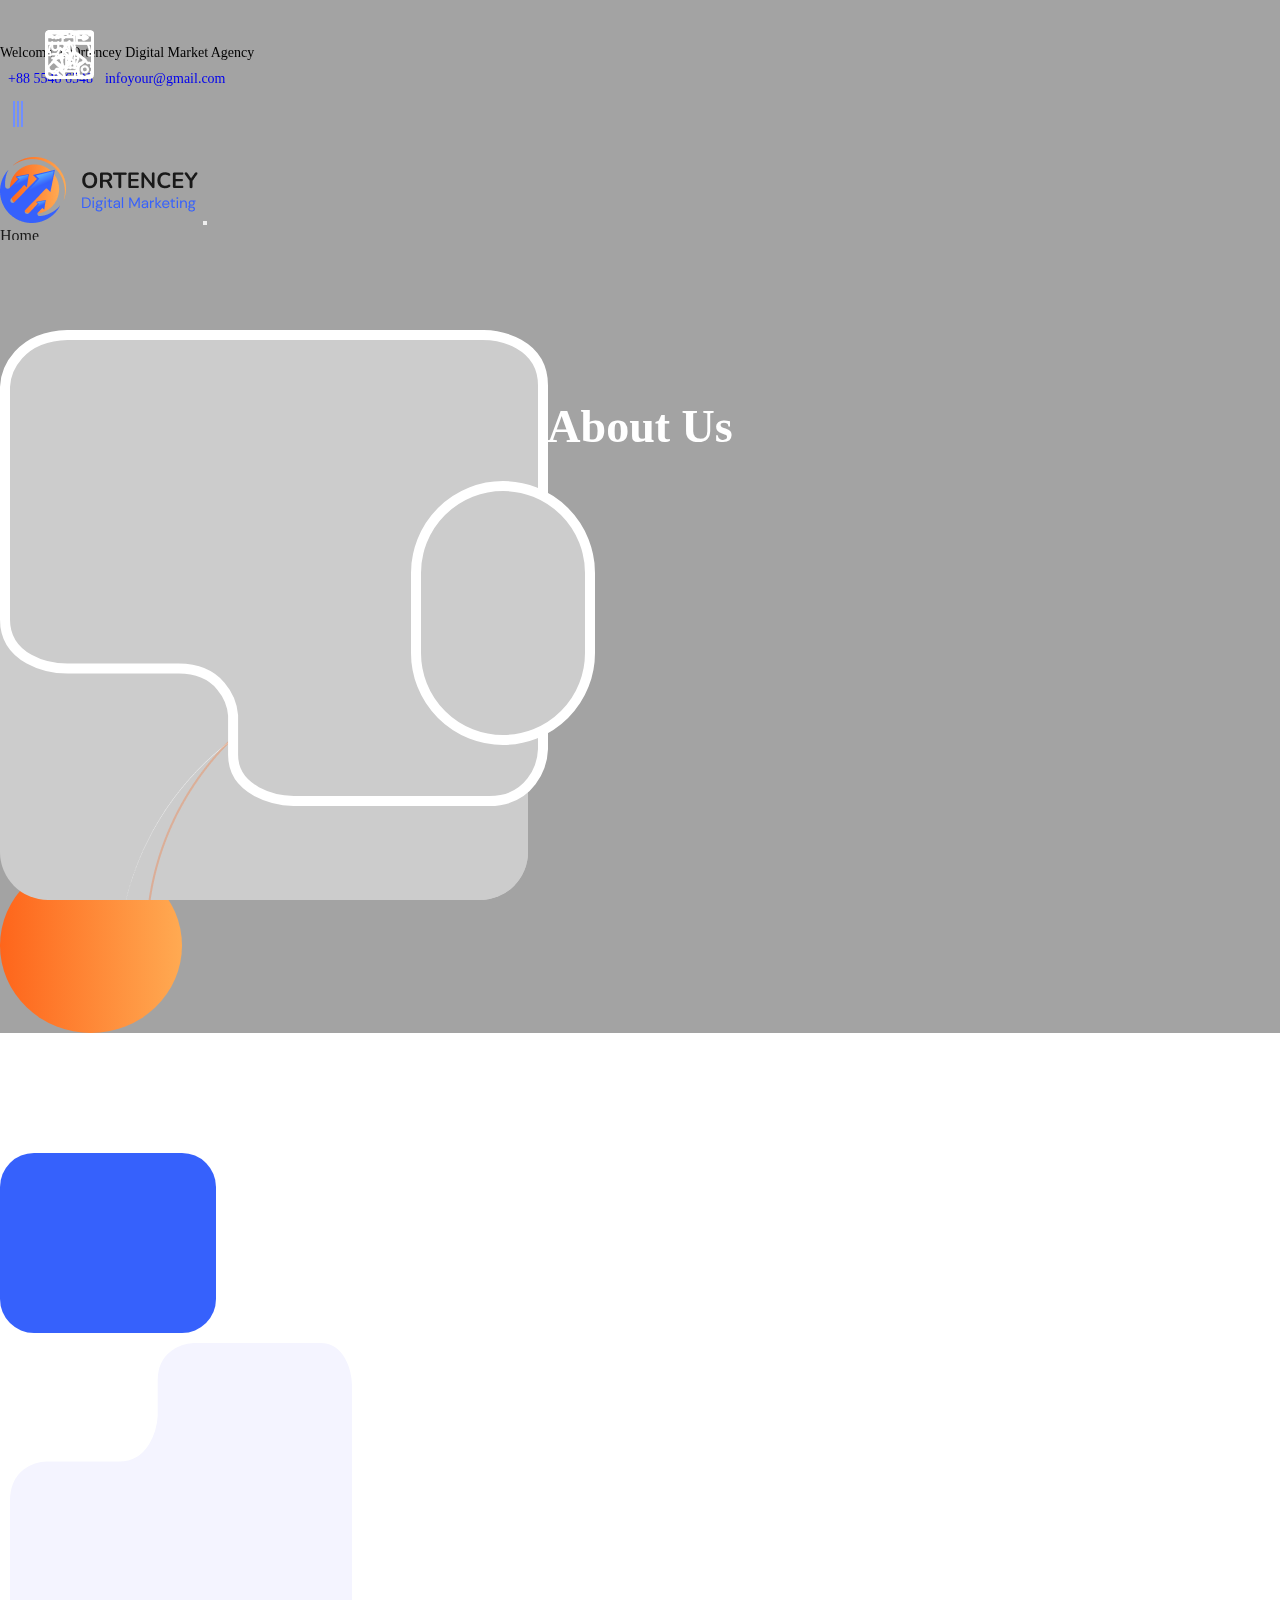
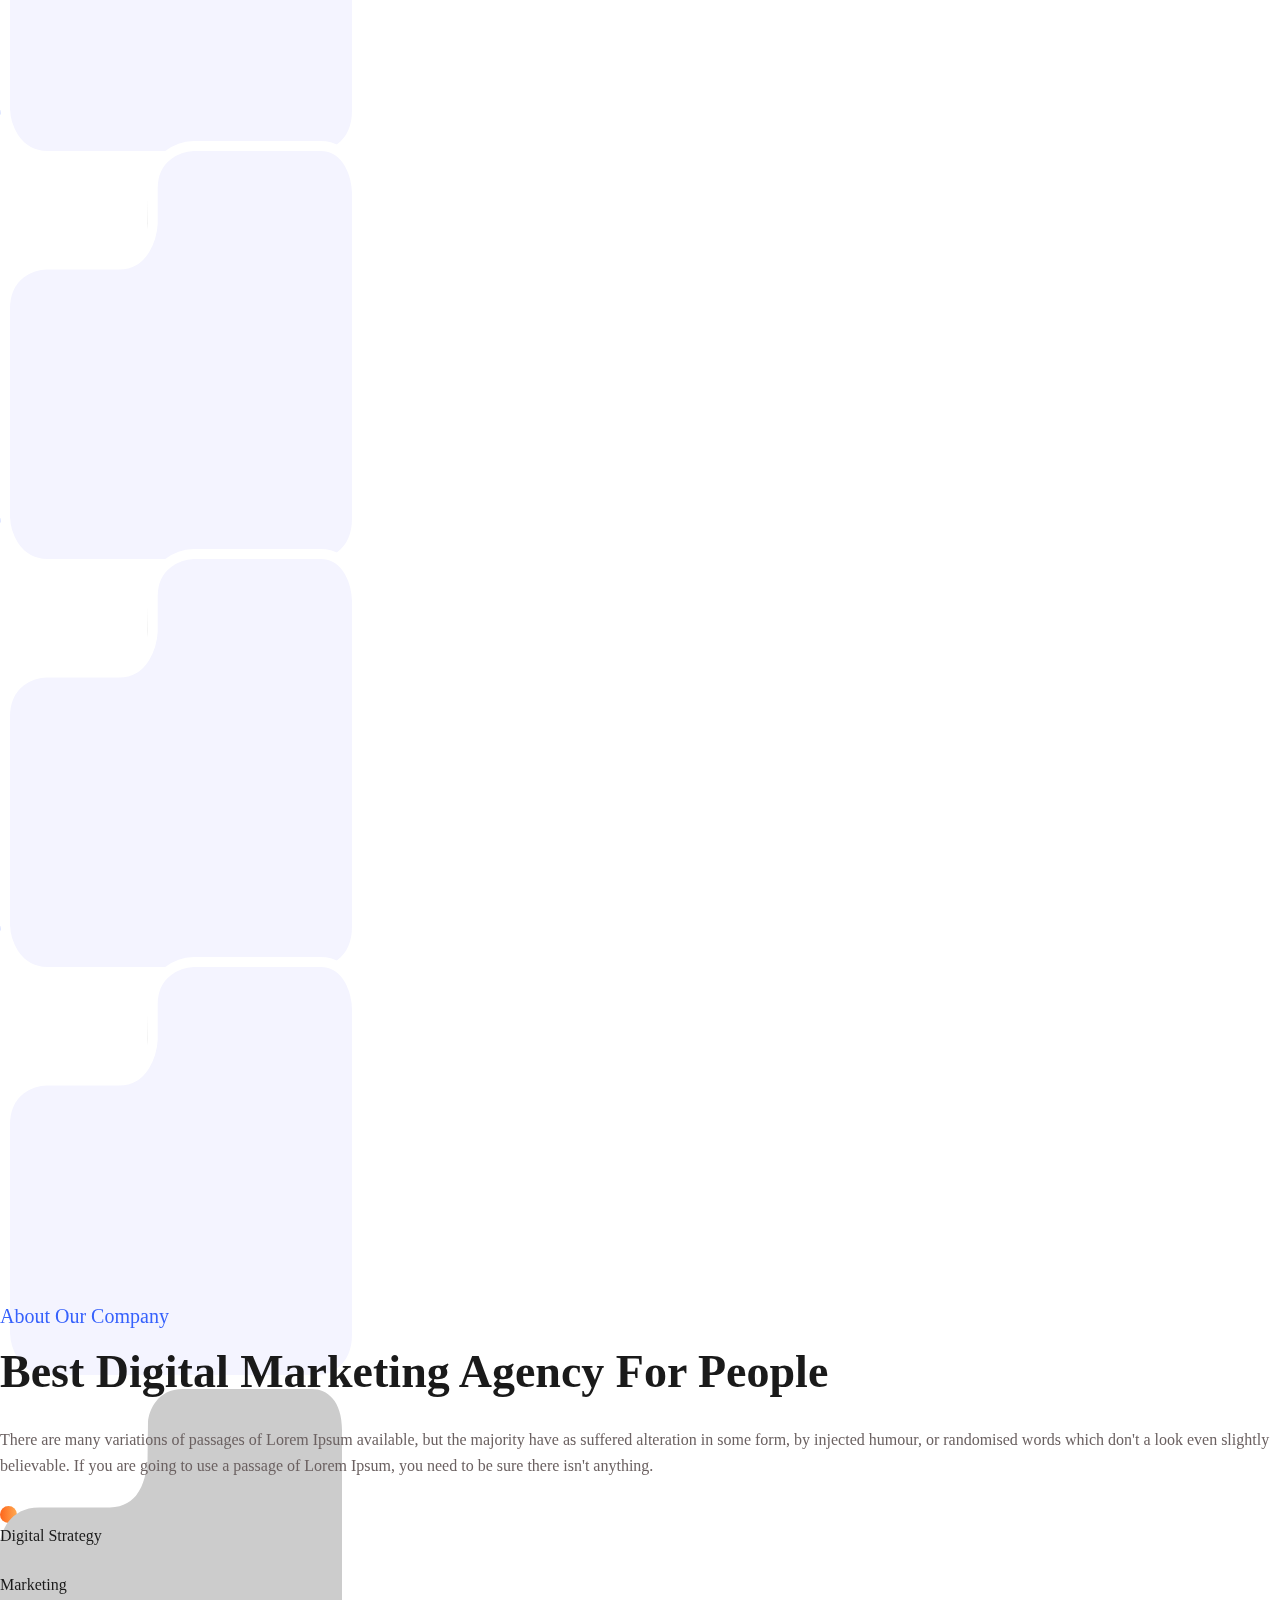
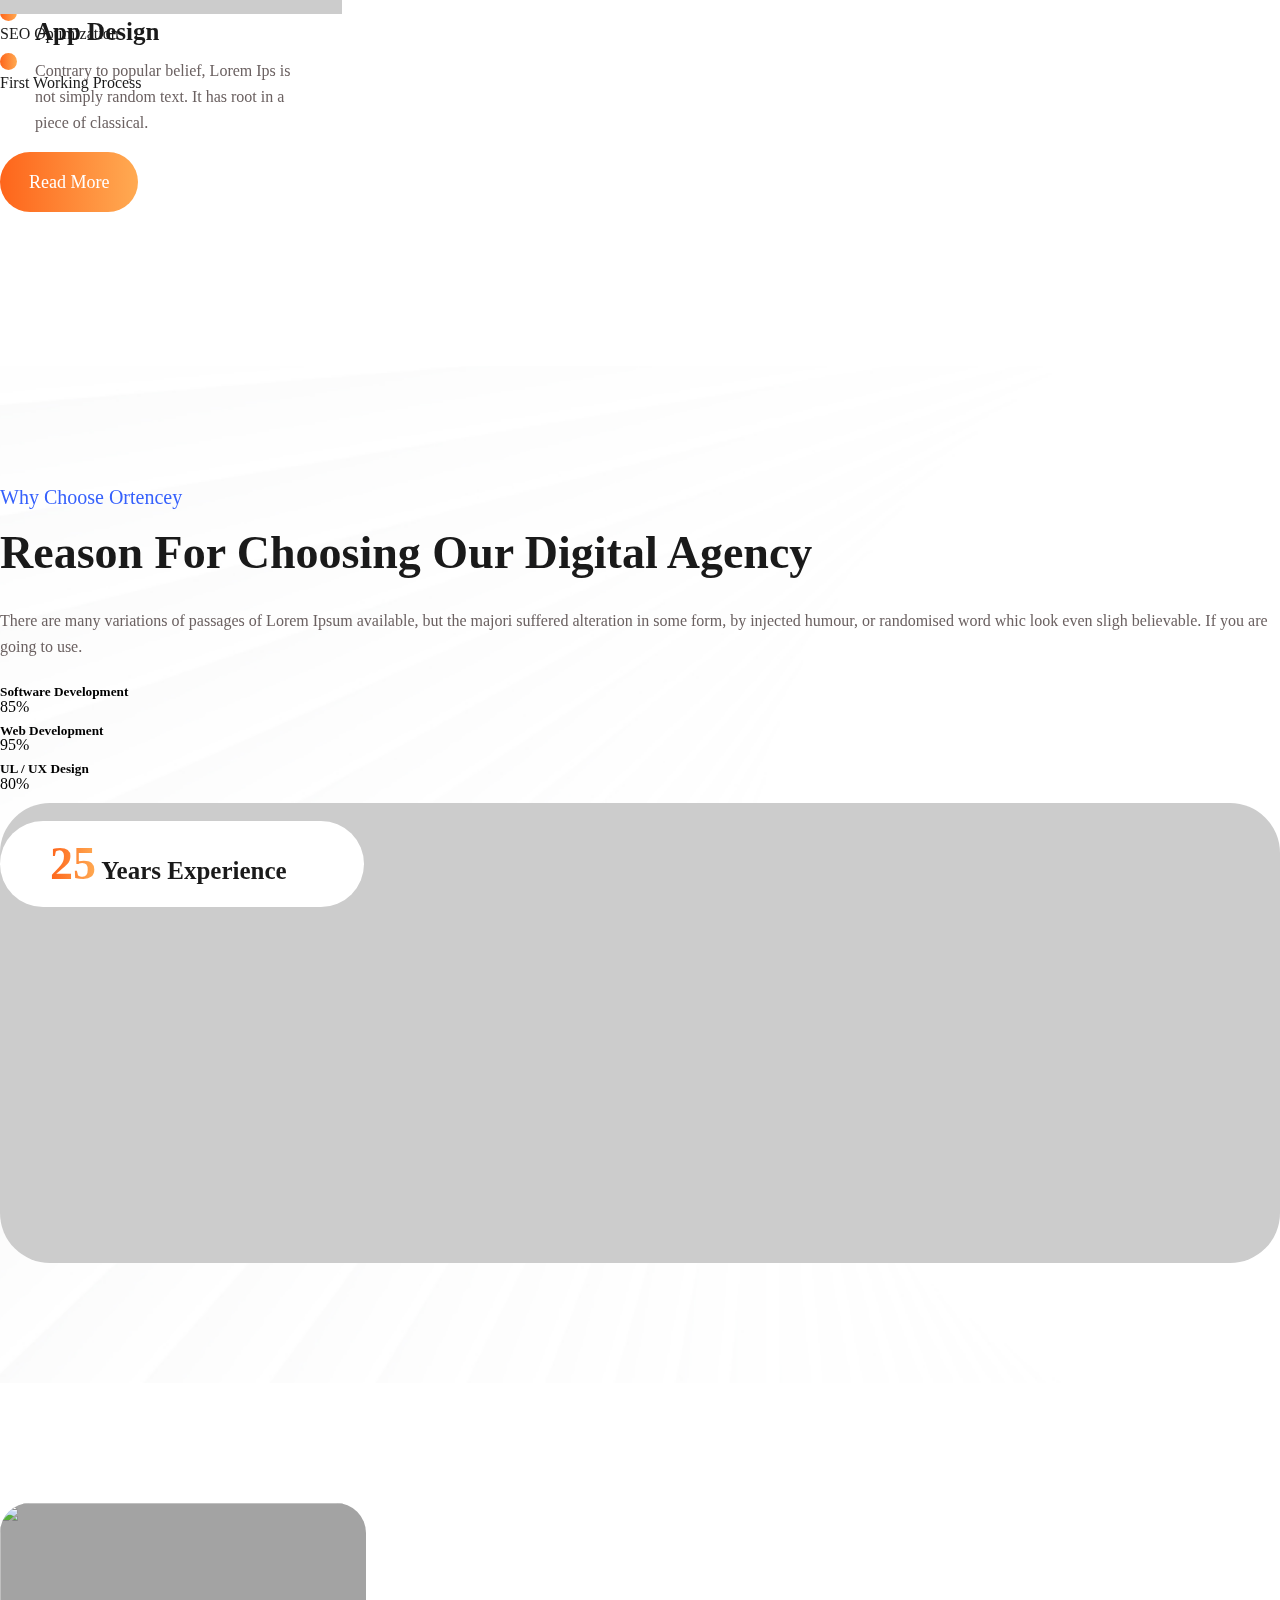
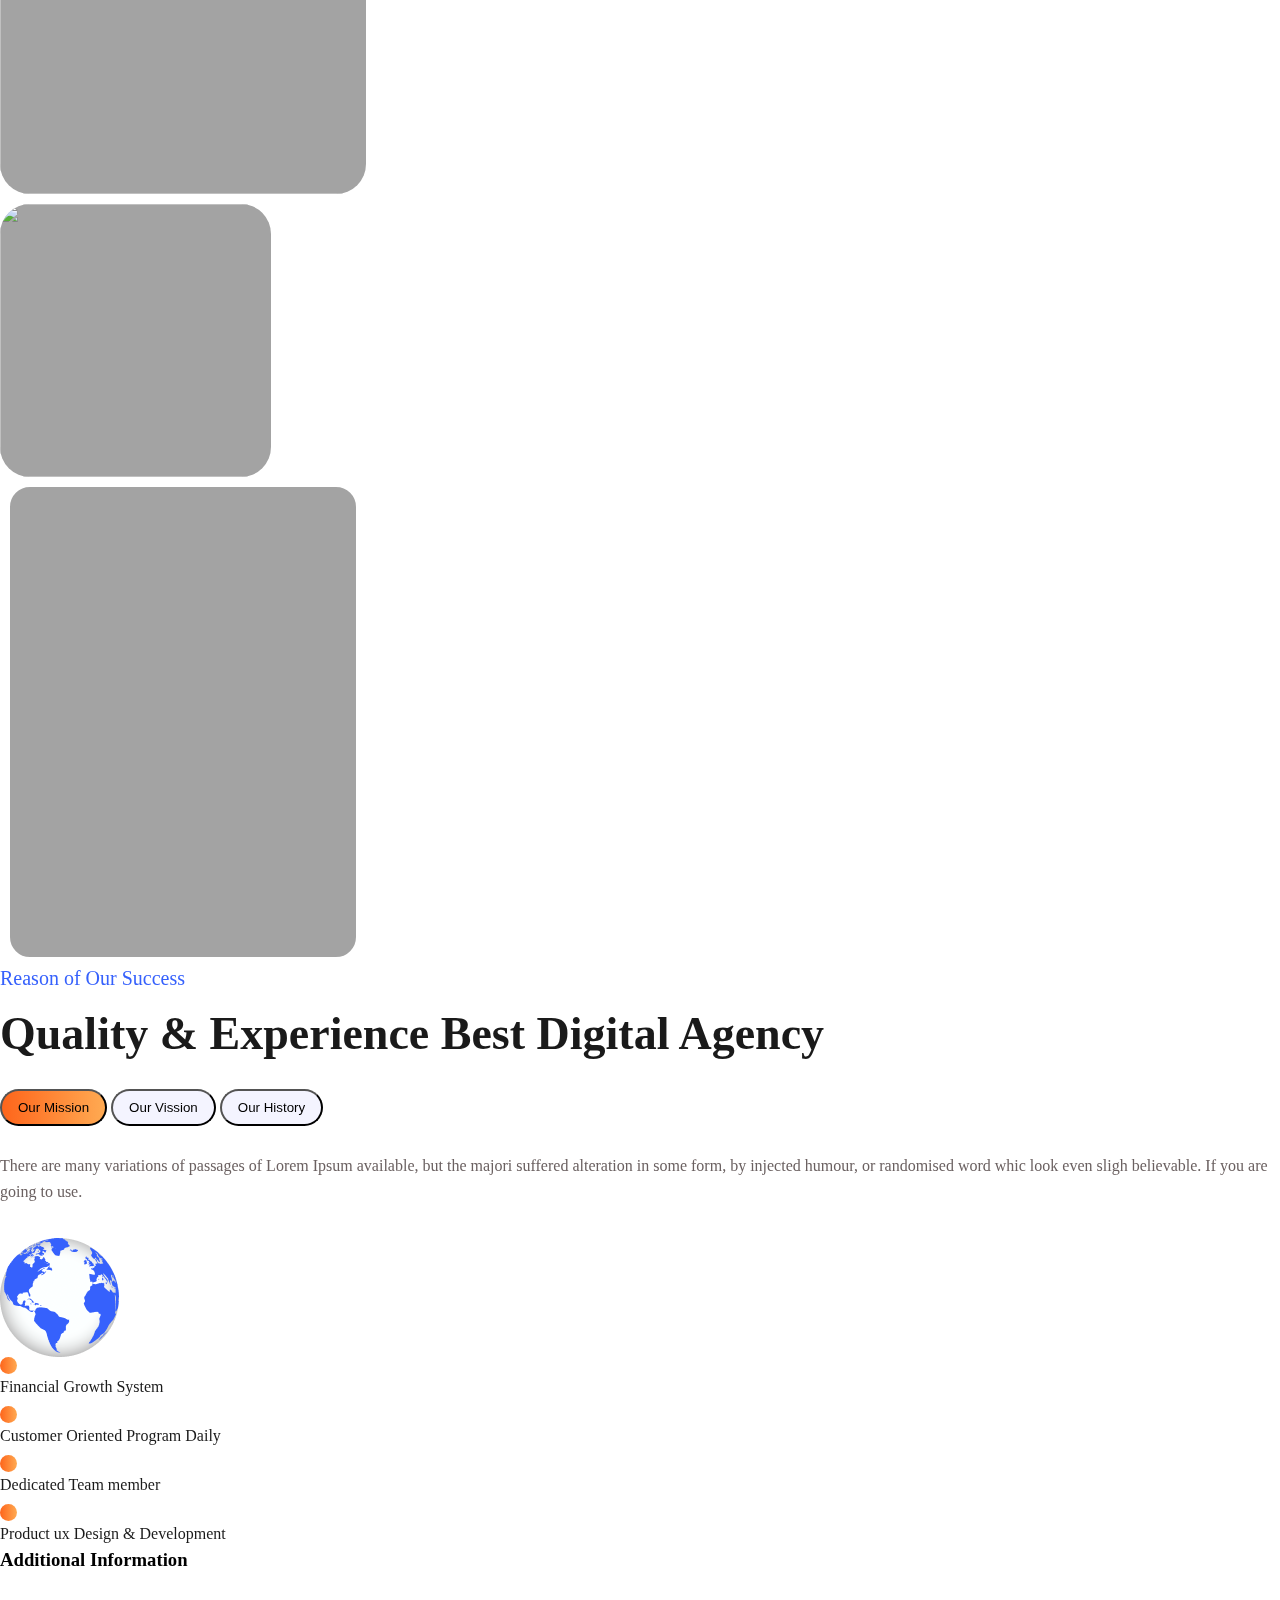
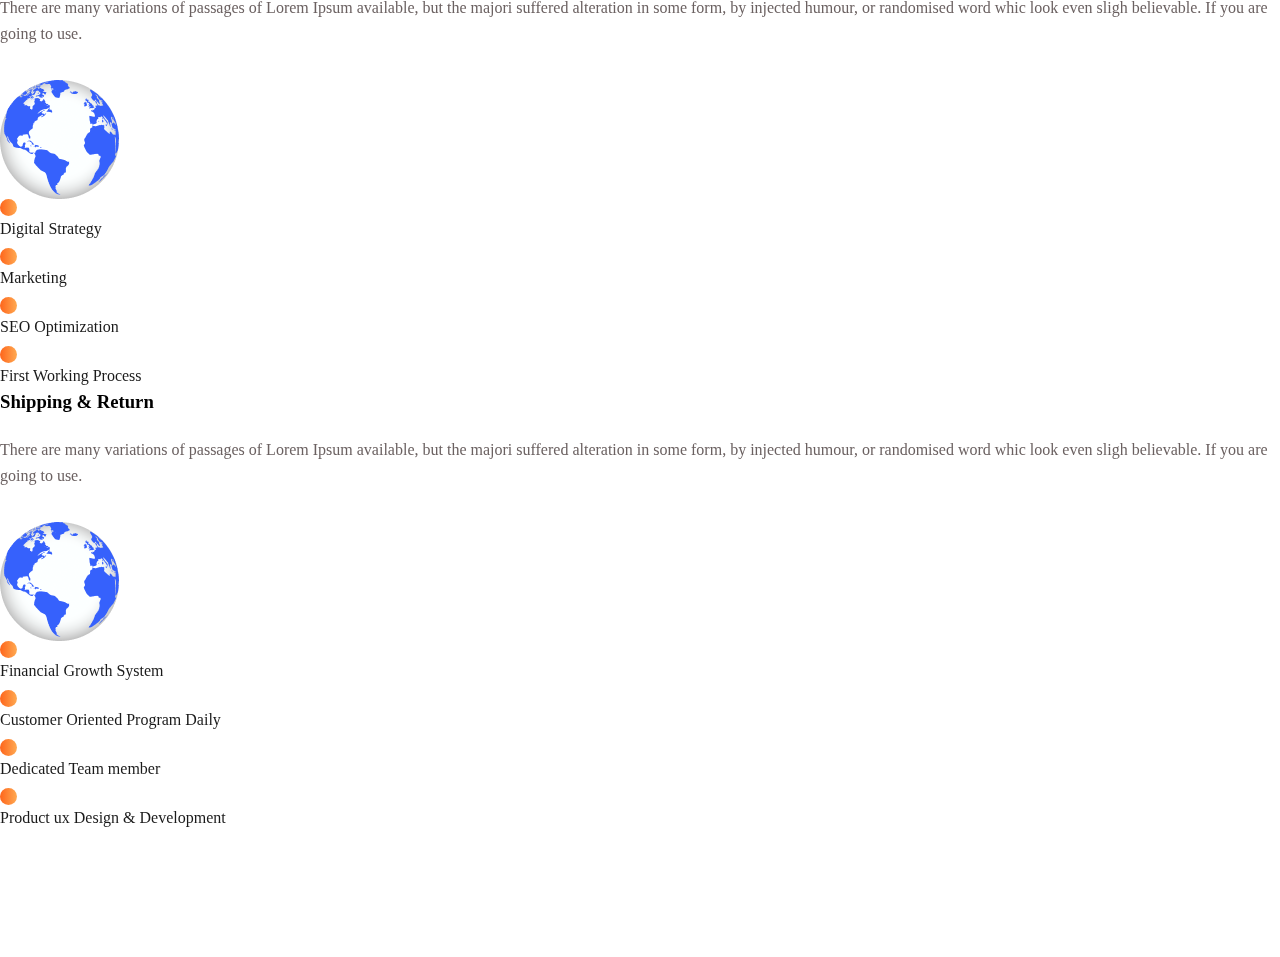
==== About/about.html @ 58a88708 "about page design" ====
<!doctype html>
<html lang="en">

<head>
    <meta charset="utf-8">
    <meta name="viewport" content="width=device-width, initial-scale=1">
    <title>Ortencey</title>
    <link rel="stylesheet" href="https://cdnjs.cloudflare.com/ajax/libs/font-awesome/6.5.1/css/all.min.css"
        integrity="sha512-DTOQO9RWCH3ppGqcWaEA1BIZOC6xxalwEsw9c2QQeAIftl+Vegovlnee1c9QX4TctnWMn13TZye+giMm8e2LwA=="
        crossorigin="anonymous" referrerpolicy="no-referrer" />
    <link href="https://cdn.jsdelivr.net/npm/bootstrap@5.3.2/dist/css/bootstrap.min.css" rel="stylesheet"
        integrity="sha384-T3c6CoIi6uLrA9TneNEoa7RxnatzjcDSCmG1MXxSR1GAsXEV/Dwwykc2MPK8M2HN" crossorigin="anonymous">
    <link rel="stylesheet" href="../css/style.css">
    <link rel="stylesheet" href="./about.css">
</head>

<body>
    <!-- =====================Top header section=================== -->
    <header id="top_header" class="w-100  text-white z-3">
        <div class="container">
            <div class=" position-relative">
                <div class="header_bg bg-primary rounded-pill position-absolute end-0 ">
                </div>
                <div class="header_wrapper d-flex pt-2 justify-content-between align-items-cente">
                    <div class="header_left d-flex align-items-center z-3">
                        <p class=" text-white">Welcome to Ortencey Digital Market Agency</p>
                        <a class="phone d-flex align-items-center text-white position-relative" href="#"><i
                                class="fas fa-phone"></i>+88 5548 6548</a>
                        <a class="text-white d-flex align-items-center position-relative" href="#"><i
                                class="fas fa-envelope"></i>infoyour@gmail.com</a>
                    </div>
                    <div class="header_right z-3 pe-3">
                        <div class="social d-flex align-items-center">
                            <a href="#"><i class="fas fa-brands fa-facebook-f"></i></a>
                            <a href="#"><i class="fas fa-brands fa-linkedin-in"></i></a>
                            <a href="#"><i class="fas fa-brands fa-twitter"></i></a>
                            <a href="#"><i class="fas fa-brands fa-youtube"></i></a>
                        </div>
                    </div>
                </div>
            </div>
        </div>
    </header>
    <!-- =======================navbar section================= -->
    <section class="nav w-100 z-2">
        <div class="container">
            <div class=" position-relative w-100">
                <div class="header_bg position-absolute bg-white rounded-pill  start-0">
                </div>
            </div>
            <nav class="navbar navbar-expand-lg ps-3">
                <div class="container">
                    <a class="navbar-brand text-black" href="../index.html"><img src="../images/logo.png" alt=""></a>
                    <button class="navbar-toggler" type="button" data-bs-toggle="collapse" data-bs-target="#navbarText"
                        aria-controls="navbarText" aria-expanded="false" aria-label="Toggle navigation">
                        <span class="navbar-toggler-icon"></span>
                    </button>
                    <div class="collapse navbar-collapse" id="navbarText">
                        <ul class="navbar-nav me-auto mb-2 mb-lg-0">
                            <li class="nav-item">
                                <a class="nav-link active" href="../index.html">Home</a>
                            </li>
                            <li class="nav-item">
                                <a class="nav-link" href="./about.html">About</a>
                            </li>
                            <li class="nav-item dropdown">
                                <a class="nav-link dropdown-toggle" href="#" role="button" data-bs-toggle="dropdown"
                                    aria-expanded="false">
                                    Services <i class="fas fa-chevron-down"></i>
                                </a>
                                <ul class="dropdown-menu">
                                    <li><a class="dropdown-item" href="#">Action</a></li>
                                    <li><a class="dropdown-item" href="#">Another action</a></li>
                                    <li>
                                        <hr class="dropdown-divider">
                                    </li>
                                    <li><a class="dropdown-item" href="#">Something else here</a></li>
                                </ul>
                            </li>
                            <li class="nav-item dropdown">
                                <a class="nav-link dropdown-toggle" href="#" role="button" data-bs-toggle="dropdown"
                                    aria-expanded="false">
                                    Team <i class="fas fa-chevron-down"></i>
                                </a>
                                <ul class="dropdown-menu">
                                    <li><a class="dropdown-item" href="#">Action</a></li>
                                    <li><a class="dropdown-item" href="#">Another action</a></li>
                                    <li>
                                        <hr class="dropdown-divider">
                                    </li>
                                    <li><a class="dropdown-item" href="#">Something else here</a></li>
                                </ul>
                            </li>
                            <li class="nav-item dropdown">
                                <a class="nav-link dropdown-toggle" href="#" role="button" data-bs-toggle="dropdown"
                                    aria-expanded="false">
                                    Pases <i class="fas fa-chevron-down"></i>
                                </a>
                                <ul class="dropdown-menu">
                                    <li><a class="dropdown-item" href="#">Action</a></li>
                                    <li><a class="dropdown-item" href="#">Another action</a></li>
                                    <li>
                                        <hr class="dropdown-divider">
                                    </li>
                                    <li><a class="dropdown-item" href="#">Something else here</a></li>
                                </ul>
                            </li>
                            <li class="nav-item dropdown">
                                <a class="nav-link dropdown-toggle" href="#" role="button" data-bs-toggle="dropdown"
                                    aria-expanded="false">
                                    News <i class="fas fa-chevron-down"></i>
                                </a>
                                <ul class="dropdown-menu">
                                    <li><a class="dropdown-item" href="#">Action</a></li>
                                    <li><a class="dropdown-item" href="#">Another action</a></li>
                                    <li>
                                        <hr class="dropdown-divider">
                                    </li>
                                    <li><a class="dropdown-item" href="#">Something else here</a></li>
                                </ul>
                            </li>
                            <li class="nav-item">
                                <a class="nav-link" href="#">Contact</a>
                            </li>
                        </ul>
                        <ul class="nav_right d-flex align-items-center justify-content-center column-gap-3">
                            <li>
                                <a href=""><i class="fas fa-search"></i></a>
                            </li>
                            <li>
                                <a href=""><i class="fa-solid fa-bag-shopping"></i></a>
                            </li>
                            <li>
                                <button href="#" class="">Free Quote <i class="fas fa-right-long"></i></button>
                            </li>
                        </ul>
                    </div>


                </div>
            </nav>
        </div>
    </section>
    <!-- =============Banner section================== -->
    <div id="about_banner">
        <div class="container">

        </div>
    </div>
    <!-- ============ Banner section ============== -->
    <section id="about_banner" class="position-relative z-0">
        <div class="container">
            <div class="banner_wrapper position-relative ">
                <div class="banner_text text-center">
                    <h2>About Us</h2>
                    <a href="../index.html">Home -</a>
                    <p class="d-inline">About Us</p>
                </div>

            </div>
        </div>

        <div class="position-absolute circle1"></div>
        <div class=" position-absolute circle2"></div>

    </section>

    <!-- ==============About section=================== -->
    <div id="about">
        <div class="container">
            <!-- ============About section top part========== -->
            <div class="about_card row justify-content-between">
                <div class="col-lg-3 about_item position-relative">
                    <div class="about_item_icon position-absolute">
                        <img src="../images/graphics.png" alt="">
                    </div>
                    <div class="about_item_wrapper position-absolute top-0 start-0">
                        <svg xmlns="http://www.w3.org/2000/svg" width="362" height="428" viewBox="0 0 362 428"
                            fill="none">
                            <path
                                d="M5.00204 376.011L5.00001 375.939L5.00001 375.868L5.00004 167.928C5.00005 150.627 11.892 139.267 20.9246 132.369C29.721 125.651 40.1584 123.446 47.2245 123.446L119.347 123.446C131.616 123.446 139.581 117.066 144.808 108.556C150.121 99.9052 152.358 89.3355 152.735 82.2543L152.735 46.85C152.735 30.987 159.548 20.4263 168.268 13.9216C176.758 7.58816 186.814 5.25143 193.614 5.0033L193.705 4.99997L193.796 4.99997L320.592 4.99999C335.083 5 344.266 13.5822 349.615 23.4012C354.876 33.0603 356.789 44.4216 356.998 51.9762L357 52.0453L357 52.1143L357 377.184C357 395.416 350.202 407.244 341.114 414.326C332.295 421.198 321.822 423.214 314.691 422.982L47.2245 422.982L47.1333 422.982L47.0421 422.979C30.7564 422.385 20.1494 414.207 13.7467 404.355C7.4849 394.718 5.21569 383.504 5.00204 376.011Z"
                                fill="#F4F4FF" stroke="white" stroke-width="10" />
                        </svg>
                    </div>


                    <div class="about_itam_img position-absolute">
                        <svg class="overflow-hidden" xmlns="http://www.w3.org/2000/svg" width="342" height="225"
                            viewBox="0 0 342 225" fill="none">
                            <path
                                d="M39 118.5C9.5 118.5 0.333333 143.5 0 156V225H342V41C342 11.5 327 0 312 0H183C157 0 148.833 22 148 33L147.5 73C145.5 88.5 141 117.5 110 118.5H39Z"
                                fill="#CCCCCC" />
                        </svg>
                    </div>
                    <div class="about_item_desc position-absolute bottom-0">
                        <h5>Graphics Design</h5>
                        <p>Contrary to popular belief, Lorem Ips
                            is not simply random text. It has root
                            in a piece of classical.</p>
                    </div>
                </div>
                <div class="col-lg-3 about_item position-relative">
                    <div class="about_item_icon position-absolute">
                        <img src="../images/web.png" alt="">
                    </div>
                    <div class="about_item_wrapper position-absolute top-0 start-0">
                        <svg xmlns="http://www.w3.org/2000/svg" width="362" height="428" viewBox="0 0 362 428"
                            fill="none">
                            <path
                                d="M5.00204 376.011L5.00001 375.939L5.00001 375.868L5.00004 167.928C5.00005 150.627 11.892 139.267 20.9246 132.369C29.721 125.651 40.1584 123.446 47.2245 123.446L119.347 123.446C131.616 123.446 139.581 117.066 144.808 108.556C150.121 99.9052 152.358 89.3355 152.735 82.2543L152.735 46.85C152.735 30.987 159.548 20.4263 168.268 13.9216C176.758 7.58816 186.814 5.25143 193.614 5.0033L193.705 4.99997L193.796 4.99997L320.592 4.99999C335.083 5 344.266 13.5822 349.615 23.4012C354.876 33.0603 356.789 44.4216 356.998 51.9762L357 52.0453L357 52.1143L357 377.184C357 395.416 350.202 407.244 341.114 414.326C332.295 421.198 321.822 423.214 314.691 422.982L47.2245 422.982L47.1333 422.982L47.0421 422.979C30.7564 422.385 20.1494 414.207 13.7467 404.355C7.4849 394.718 5.21569 383.504 5.00204 376.011Z"
                                fill="#F4F4FF" stroke="white" stroke-width="10" />
                        </svg>
                    </div>


                    <div class="about_itam_img position-absolute">
                        <svg class="overflow-hidden" xmlns="http://www.w3.org/2000/svg" width="342" height="225"
                            viewBox="0 0 342 225" fill="none">
                            <path
                                d="M39 118.5C9.5 118.5 0.333333 143.5 0 156V225H342V41C342 11.5 327 0 312 0H183C157 0 148.833 22 148 33L147.5 73C145.5 88.5 141 117.5 110 118.5H39Z"
                                fill="#CCCCCC" />
                        </svg>
                    </div>
                    <div class="about_item_desc position-absolute bottom-0">
                        <h5>Web Design</h5>
                        <p>Contrary to popular belief, Lorem Ips
                            is not simply random text. It has root
                            in a piece of classical.</p>
                    </div>
                </div>
                <div class="col-lg-3 about_item position-relative">
                    <div class="about_item_icon position-absolute">
                        <img src="../images/digitalmarketing.png" alt="">
                    </div>
                    <div class="about_item_wrapper position-absolute top-0 start-0">
                        <svg xmlns="http://www.w3.org/2000/svg" width="362" height="428" viewBox="0 0 362 428"
                            fill="none">
                            <path
                                d="M5.00204 376.011L5.00001 375.939L5.00001 375.868L5.00004 167.928C5.00005 150.627 11.892 139.267 20.9246 132.369C29.721 125.651 40.1584 123.446 47.2245 123.446L119.347 123.446C131.616 123.446 139.581 117.066 144.808 108.556C150.121 99.9052 152.358 89.3355 152.735 82.2543L152.735 46.85C152.735 30.987 159.548 20.4263 168.268 13.9216C176.758 7.58816 186.814 5.25143 193.614 5.0033L193.705 4.99997L193.796 4.99997L320.592 4.99999C335.083 5 344.266 13.5822 349.615 23.4012C354.876 33.0603 356.789 44.4216 356.998 51.9762L357 52.0453L357 52.1143L357 377.184C357 395.416 350.202 407.244 341.114 414.326C332.295 421.198 321.822 423.214 314.691 422.982L47.2245 422.982L47.1333 422.982L47.0421 422.979C30.7564 422.385 20.1494 414.207 13.7467 404.355C7.4849 394.718 5.21569 383.504 5.00204 376.011Z"
                                fill="#F4F4FF" stroke="white" stroke-width="10" />
                        </svg>
                    </div>


                    <div class="about_itam_img position-absolute">
                        <svg class="overflow-hidden" xmlns="http://www.w3.org/2000/svg" width="342" height="225"
                            viewBox="0 0 342 225" fill="none">
                            <path
                                d="M39 118.5C9.5 118.5 0.333333 143.5 0 156V225H342V41C342 11.5 327 0 312 0H183C157 0 148.833 22 148 33L147.5 73C145.5 88.5 141 117.5 110 118.5H39Z"
                                fill="#CCCCCC" />
                        </svg>
                    </div>
                    <div class="about_item_desc position-absolute bottom-0">
                        <h5>Digital Marketing</h5>
                        <p>Contrary to popular belief, Lorem Ips
                            is not simply random text. It has root
                            in a piece of classical.</p>
                    </div>
                </div>
                <div class="col-lg-3 about_item position-relative">
                    <div class="about_item_icon position-absolute">
                        <img src="../images/uiux.png" alt="">
                    </div>
                    <div class="about_item_wrapper position-absolute top-0 start-0">
                        <svg xmlns="http://www.w3.org/2000/svg" width="362" height="428" viewBox="0 0 362 428"
                            fill="none">
                            <path
                                d="M5.00204 376.011L5.00001 375.939L5.00001 375.868L5.00004 167.928C5.00005 150.627 11.892 139.267 20.9246 132.369C29.721 125.651 40.1584 123.446 47.2245 123.446L119.347 123.446C131.616 123.446 139.581 117.066 144.808 108.556C150.121 99.9052 152.358 89.3355 152.735 82.2543L152.735 46.85C152.735 30.987 159.548 20.4263 168.268 13.9216C176.758 7.58816 186.814 5.25143 193.614 5.0033L193.705 4.99997L193.796 4.99997L320.592 4.99999C335.083 5 344.266 13.5822 349.615 23.4012C354.876 33.0603 356.789 44.4216 356.998 51.9762L357 52.0453L357 52.1143L357 377.184C357 395.416 350.202 407.244 341.114 414.326C332.295 421.198 321.822 423.214 314.691 422.982L47.2245 422.982L47.1333 422.982L47.0421 422.979C30.7564 422.385 20.1494 414.207 13.7467 404.355C7.4849 394.718 5.21569 383.504 5.00204 376.011Z"
                                fill="#F4F4FF" stroke="white" stroke-width="10" />
                        </svg>
                    </div>


                    <div class="about_itam_img position-absolute">
                        <svg class="overflow-hidden" xmlns="http://www.w3.org/2000/svg" width="342" height="225"
                            viewBox="0 0 342 225" fill="none">
                            <path
                                d="M39 118.5C9.5 118.5 0.333333 143.5 0 156V225H342V41C342 11.5 327 0 312 0H183C157 0 148.833 22 148 33L147.5 73C145.5 88.5 141 117.5 110 118.5H39Z"
                                fill="#CCCCCC" />
                        </svg>
                    </div>
                    <div class="about_item_desc position-absolute bottom-0">
                        <h5>App Design</h5>
                        <p>Contrary to popular belief, Lorem Ips
                            is not simply random text. It has root
                            in a piece of classical.</p>
                    </div>
                </div>

            </div>
            <div class="about_wrapper row">
                <div class="about_shape position-relative col-lg-6">
                    <div class="img_rectengle ">
                        <img src="../images/banner_img.png" alt="">
                    </div>
                    <div class="img_clip">
                        <svg xmlns="http://www.w3.org/2000/svg" width="548" height="476" viewBox="0 0 548 476"
                            fill="none">
                            <path
                                d="M67.4694 5.0198H67.4033L67.3373 5.02155C43.8206 5.64286 28.26 14.1232 18.5363 24.9558C8.9488 35.6367 5.34385 48.2601 5.00387 56.8919L5 56.9903V57.0887V289.492C5 309.393 15.9838 321.9 29.1319 329.169C42.0498 336.311 57.3144 338.619 67.4694 338.619H178.816C199.625 338.619 212.745 346.56 220.889 356.159C229.132 365.874 232.508 377.581 233.082 385.28V424.815C233.082 443.112 243.945 454.712 256.583 461.537C269.066 468.278 283.813 470.739 293.623 470.998L293.689 471H293.755H489.51C509.823 471 523.25 462.365 531.534 451.355C539.647 440.573 542.667 427.762 542.996 419.122L543 419.026V418.931V55.6178C543 34.6818 532.166 21.6394 518.906 14.1594C505.957 6.85506 490.665 4.76933 480.468 5.0198H67.4694Z"
                                fill="#CCCCCC" stroke="white" stroke-width="10" />
                        </svg>
                    </div>
                    <div class="img_circle overflow-hidden">
                        <img src="" alt="">
                    </div>
                </div>
                <div class="about_content col-lg-6">
                    <div class="section_header">
                        <h6>About Our Company</h6>
                        <h3>Best Digital Marketing Agency
                            For People</h3>
                    </div>
                    <p>There are many variations of passages of Lorem Ipsum available, but the majority have as suffered
                        alteration in some form, by injected humour, or randomised words which don't a
                        look even slightly believable. If you are going to use a passage of Lorem Ipsum, you need
                        to be sure there isn't anything.</p>
                    <div class="check row">
                        <div class="col-4">
                            <p class="d-flex align-items-center column-gap-3"><i class="fa-solid fa-check"></i>Digital
                                Strategy</p>
                            <p class="d-flex align-items-center column-gap-3"><i class="fa-solid fa-check"></i>Marketing
                            </p>
                        </div>
                        <div class="col-4">
                            <p class="d-flex align-items-center column-gap-3"><i class="fa-solid fa-check"></i>SEO
                                Optimization</p>
                            <p class="d-flex align-items-center column-gap-3"><i class="fa-solid fa-check"></i>First
                                Working Process
                            </p>
                        </div>
                    </div>
                    <a class="button" href="#">Read More</a>
                </div>
            </div>

        </div>
    </div>

    <!-- ====================Why choose section=================== -->
    <div id="why_choose" style="
 background: url(../images/why_chose_bg.jpg);
 background-repeat: no-repeat;
 background-position: center;
 background-size: cover;
 ">
        <div class="container">
            <div class="row why_choose_wrapper justify-content-between">
                <div class="col-md-5 p-0">
                    <div class="why_choose_content">
                        <div class="section_header">
                            <h6>Why Choose Ortencey</h6>
                            <h3>Reason For Choosing Our
                                Digital Agency</h3>
                        </div>
                        <p>There are many variations of passages of Lorem Ipsum available, but the majori
                            suffered alteration in some form, by injected humour, or randomised word whic
                            look even sligh believable. If you are going to use.</p>

                        <div class="progress_bar">
                            <div class="single_bar mb-3">
                                <div class="progress_text d-flex justify-content-between pb-2">
                                    <h5>Software Development</h5>
                                    <span>85%</span>
                                </div>
                                <div class="">
                                    <div class="progress" role="progressbar" aria-valuenow="85" aria-valuemin="0"
                                        aria-valuemax="100">
                                        <div class="progress-bar progress-bar" style="width: 85%">
                                        </div>
                                    </div>
                                </div>
                            </div>
                            <div class="single_bar mb-3">
                                <div class="progress_text d-flex justify-content-between pb-2">
                                    <h5>Web Development</h5>
                                    <span>95%</span>
                                </div>
                                <div class="">
                                    <div class="progress" role="progressbar" aria-valuenow="95" aria-valuemin="0"
                                        aria-valuemax="100">
                                        <div class="progress-bar progress-bar" style="width: 95%">
                                        </div>
                                    </div>
                                </div>
                            </div>
                            <div class="single_bar mb-3">
                                <div class="progress_text d-flex justify-content-between pb-2">
                                    <h5>UL / UX Design</h5>
                                    <span>80%</span>
                                </div>
                                <div class="">
                                    <div class="progress" role="progressbar" aria-valuenow="80" aria-valuemin="0"
                                        aria-valuemax="100">
                                        <div class="progress-bar progress-bar" style="width: 80%">
                                        </div>
                                    </div>
                                </div>
                            </div>
                        </div>
                    </div>
                </div>
                <div class="col-md-6 p-0">
                    <div class="why_choode_img position-relative">
                        <img src="" alt="">
                        <p class="exp_btn d-inline-block position-absolute"><span>25</span> Years Experience</p>
                    </div>
                </div>
            </div>
        </div>
    </div>
    <!-- =================Reason of success===================== -->
    <div id="reason_of_success">
        <div class="container">
            <div class="row align-items-center">
                <div class="col-md-6">
                    <div class="images position-relative">
                        <div class="img_1">
                            <img src="" alt="">
                        </div>
                        <div class="img_2">
                            <img src="" alt="">
                        </div>
                        <div class="img_3 position-absolute">
                            <img src="" alt="">
                        </div>
                    </div>
                </div>
                <div class="col-md-5 success_content">
                    <div class="section_header">
                        <h6>Reason of Our Success</h6>
                        <h3>Quality & Experience Best
                            Digital Agency</h3>
                    </div>
                    <div id="tab_product" class="tab_product">
                        <div class=" nav-tabs d-flex align-items-center justify-content-center gap-3" id="nav-tab"
                            role="tablist">
                            <button class="nav-link active" id="nav-home-tab" data-bs-toggle="tab"
                                data-bs-target="#tab_des" type="button" role="tab" aria-controls="nav-home"
                                aria-selected="true">
                                Our Mission
                            </button>
                            <button class="nav-link" id="nav-profile-tab" data-bs-toggle="tab"
                                data-bs-target="#tab_metafields" type="button" role="tab" aria-controls="nav-profile">
                                Our Vission
                            </button>
                            <button class="nav-link" id="nav-contact-tab" data-bs-toggle="tab" data-bs-target="#tab1"
                                type="button" role="tab" aria-controls="nav-contact" aria-selected="false">
                                Our History
                            </button>
                        </div>
                        <div class="tab-content">
                            <div id="tab_des" class="tab-pane show active description_main" data-order="1">
                                <div class="description">
                                    <p>
                                        There are many variations of passages of Lorem Ipsum available, but the majori
                                        suffered alteration in some form, by injected humour, or randomised word whic
                                        look even sligh believable. If you are going to use.
                                    </p>

                                    <div class="d-flex align-items-center tab_content_bottom">
                                        <div class="tab_image">
                                            <img src="../images/World Map.png" alt="">
                                        </div>
                                        <div class="check">
                                            <p class="d-flex align-items-center column-gap-3"><i
                                                    class="fa-solid fa-check"></i>Financial Growth System</p>
                                            <p class="d-flex align-items-center column-gap-3"><i
                                                    class="fa-solid fa-check"></i>Customer Oriented Program Daily
                                            </p>
                                            <p class="d-flex align-items-center column-gap-3"><i
                                                    class="fa-solid fa-check"></i>Dedicated Team member</p>
                                            <p class="d-flex align-items-center column-gap-3"><i
                                                    class="fa-solid fa-check"></i>Product ux Design & Development
                                            </p>

                                        </div>
                                    </div>
                                </div>
                            </div>
                            <div id="tab_metafields" class="tab-pane additional_information" data-order="2">
                                <h3 class="d-none sm:d-block">
                                    <span>Additional Information</span> <i class="icon-plus"></i>
                                </h3>
                                <div class="description">
                                    <p>
                                        There are many variations of passages of Lorem Ipsum available, but the majori
                                        suffered alteration in some form, by injected humour, or randomised word whic
                                        look even sligh believable. If you are going to use.
                                    </p>

                                    <div class="d-flex align-items-center tab_content_bottom">
                                        <div class="tab_image">
                                            <img src="../images/World Map.png" alt="">
                                        </div>
                                        <div class="check">
                                            <p class="d-flex align-items-center column-gap-3"><i
                                                    class="fa-solid fa-check"></i>Digital
                                                Strategy</p>
                                            <p class="d-flex align-items-center column-gap-3"><i
                                                    class="fa-solid fa-check"></i>Marketing
                                            </p>
                                            <p class="d-flex align-items-center column-gap-3"><i
                                                    class="fa-solid fa-check"></i>SEO
                                                Optimization</p>
                                            <p class="d-flex align-items-center column-gap-3"><i
                                                    class="fa-solid fa-check"></i>First
                                                Working Process
                                            </p>

                                        </div>
                                    </div>
                                </div>
                            </div>
                            <div id="tab1" class="tab-pane shipping_return" data-order="3">
                                <h3 class="d-none sm:d-block">
                                    <span>Shipping &amp; Return</span> <i class="icon-plus"></i>
                                </h3>
                                <div class="description">
                                    <p>
                                        There are many variations of passages of Lorem Ipsum available, but the majori
                                        suffered alteration in some form, by injected humour, or randomised word whic
                                        look even sligh believable. If you are going to use.
                                    </p>

                                    <div class="d-flex align-items-center tab_content_bottom">
                                        <div class="tab_image">
                                            <img src="../images/World Map.png" alt="">
                                        </div>
                                        <div class="check">
                                            <p class="d-flex align-items-center column-gap-3"><i
                                                    class="fa-solid fa-check"></i>Financial Growth System</p>
                                            <p class="d-flex align-items-center column-gap-3"><i
                                                    class="fa-solid fa-check"></i>Customer Oriented Program Daily
                                            </p>
                                            <p class="d-flex align-items-center column-gap-3"><i
                                                    class="fa-solid fa-check"></i>Dedicated Team member</p>
                                            <p class="d-flex align-items-center column-gap-3"><i
                                                    class="fa-solid fa-check"></i>Product ux Design & Development
                                            </p>

                                        </div>
                                    </div>
                                </div>
                            </div>
                        </div>
                    </div>
                </div>
            </div>
        </div>
        </id>

        <script src="https://cdn.jsdelivr.net/npm/bootstrap@5.3.2/dist/js/bootstrap.bundle.min.js"
            integrity="sha384-C6RzsynM9kWDrMNeT87bh95OGNyZPhcTNXj1NW7RuBCsyN/o0jlpcV8Qyq46cDfL"
            crossorigin="anonymous"></script>
</body>

</html>
---- css/style.css ----
@import url('https://fonts.googleapis.com/css2?family=DM+Sans:opsz,wght@9..40,200;9..40,300;9..40,400;9..40,500;9..40,600;9..40,700;9..40,800;9..40,900&family=Nunito:wght@300;400;500;600;700;800;900&display=swap');

/* 

font-family: 'Nunito', sans-serif; 
*/
:root{
    --DmSans: font-family: 'DM Sans', sans-serif;
    --Nunito: font-family: 'Nunito', sans-serif; 
}

*{
    padding: 0;
    margin: 0;
    box-sizing: border-box;
}
a{
    text-decoration: none;
    display: inline-block;
}
ul,menu,ol{
    list-style-type: none;
}
h1,h2,h3,h4,h5,h6,p{
    line-height: .8;
    margin: 0;
}
.container{
    max-width: 1440px;
    margin: 0 auto;
}

/* ====================Common Css=================== */
/* =============Common Section header =========== */
.section_header h6{
    color:  #3661FC;
    font-family: var(--DmSans);
    font-size: 20px;
    font-style: normal;
    font-weight: 500;
    line-height: normal;
}
.section_header h3{
    color:  #1A1A1A;
    font-family: var(--Nunito);
    font-size: 46px;
    font-style: normal;
    font-weight: 700;
    line-height: 56px;
    padding: 16px 0 27px;
}
#about .about_content>p,
.why_choose_content>p{
    color:  #6B6161;
    font-family: var(--DmSans);
    font-size: 16px;
    font-style: normal;
    font-weight: 400;
    line-height: 26px; 
    padding-bottom: 27px;
}

/* ====================top header===================  */
#top_header{
    height: 40px;
    background: #333333;
}
#top_header .header_bg{
    width: 110vw;
    height: 40px;
    /* z-index: 9; */
}
#top_header .header_wrapper{
    z-index: 99999;
}
#top_header .header_left{
    gap: 60px;
}
#top_header .header_left p{
    font-family: var(--DmSans);
    font-size: 14px;
    font-weight: 400;
    line-height: 26px; 
}
#top_header .header_left a{
    font-family: var(--DmSans);
    font-size: 14px;
    font-weight: 400;
    line-height: 24px; 
}
#top_header .header_left i{
    margin-right: 8px;
    font-size: 16px;
    color:  #e86e32;
}

#top_header .header_left a::before{
    position: absolute;
    content: "";
    left: -30px;
    top: 0;
    background: #708FFF;
    width: 2px;
    height: 26px;
}
#top_header .header_right .social a{
    font-size: 16px;
    position: relative;
    color:  #a4b7fc;
    transition: all linear .2s;
    -webkit-transition: all linear .2s;
    -moz-transition: all linear .2s;
    -ms-transition: all linear .2s;
    -o-transition: all linear .2s;
}
#top_header .header_right .social a:hover{
    color:  #e86e32;
}
#top_header .header_right .social a::after{
    position: absolute;
    content: "";
    right: -15px;
    top: -4px;
    background: #708FFF;
    width: 2px;
    height: 26px;
}
#top_header .header_right .social a:last-child::after{
    height: 0;
}
.header_right .social{
    column-gap: 31px;
}
/* ======================nav section=================== */
.nav{
    background: #333333;
    /* height: 100px; */
    overflow-X: hidden;
    /* padding: 17px 0; */
}
.nav .header_bg{
    width: 110vw;
    height: 100px;
}
.navbar{
    padding: 17px 0;
    height: 100px;
    /* overflow: visible; */
}
.navbar .nav-link{
    color: #1A1A1A;
    font-family: var(--DmSans);
    font-size: 16px;
    font-weight: 400;
    line-height: normal;
    transition: all linear .2s;
    -webkit-transition: all linear .2s;
    -moz-transition: all linear .2s;
    -ms-transition: all linear .2s;
    -o-transition: all linear .2s;
}
.navbar .nav-link:hover{
    color: #FE681E;
}
.navbar .nav-link i{
    font-size: 12px;
}
.navbar .nav-link{}
.dropdown-toggle::after {
    display: none;
   
}
.nav_right li a{
    height: 56px;
    width: 56px;
    border: 1px solid #708FFF;
    display: flex;
    align-items: center;
    justify-content: center;
    border-radius: 50%;
    -webkit-border-radius: 50%;
    -moz-border-radius: 50%;
    -ms-border-radius: 50%;
    -o-border-radius: 50%;
}
.nav_right li button{
    padding: 15px 29px;
    background: #708FFF;
    border: none;
    color: white;
    border-radius: 500px;
    -webkit-border-radius: 500px;
    -moz-border-radius: 500px;
    -ms-border-radius: 500px;
    -o-border-radius: 500px;
}

/* ==================banner section=============== */
#banner{
    background: #333333;
}
#banner .banner_wrapper{
    padding: 216px 0;
}
#banner .banner_wrapper .banner_text{}

#banner .banner_wrapper .banner_text h6{
    font-family: var(--DmSans);
    font-size: 25px;
    font-style: normal;
    font-weight: 500;
    line-height: 25px;
    text-transform: capitalize;
    background:  linear-gradient(90deg, #FE651B -0.02%, #FFAA52 40.06%);
    background-clip: text;
    -webkit-background-clip: text;
    -webkit-text-fill-color: transparent;
}
#banner .banner_wrapper .banner_text h1{
    width: 700px;
    color:  #FFF;
    font-family: var(--Nunito);
    font-size: 60px;
    font-style: normal;
    font-weight: 700;
    line-height: 70px;
    text-transform: capitalize;
    padding: 20px 0;
}
#banner .banner_wrapper .banner_text p{
    color:  #FFF;
    font-family: var(--DmSans);
    font-size: 20px;
    font-style: normal;
    font-weight: 500;
    line-height: 30px;
    text-transform: capitalize;
    width: 600px;
}
.button{
    color: #FFF;
    font-family: var(--DmSans);
    font-size: 18px;
    font-weight: 400;
    line-height: 30px; 
    text-transform: capitalize;
    padding: 15px 29px;
    background: linear-gradient(90deg, #FE651B -0.02%, #FFAA52 100.06%);
    margin-top: 50px;
    border: none;
    color: white;
    border-radius: 500px;
    -webkit-border-radius: 500px;
    -moz-border-radius: 500px;
    -ms-border-radius: 500px;
    -o-border-radius: 500px;
}
#banner .banner_wrapper .shapes .circle{
    position: absolute;
    width: 570px;
    height: 570px;
    background: #cccccc;
    right: 0;
    top: 121px;
    border-radius: 50%;
    -webkit-border-radius: 50%;
    -moz-border-radius: 50%;
    -ms-border-radius: 50%;
    -o-border-radius: 50%;
}
#banner .banner_wrapper .shapes .circle::before{
    position: absolute;
    content: "";
    width: 570px;
    height: 570px;
    bottom: 27px;
    left: 27px;
    border: 1px solid #FE651B;
    border-radius: 50%;
    -webkit-border-radius: 50%;
    -moz-border-radius: 50%;
    -ms-border-radius: 50%;
    -o-border-radius: 50%;
}

/* ==================about section============== */
#about{
    padding: 150px 0 100px;
}
.about_wrapper{
    padding-bottom: 120px;
}
.about_content .check i,
.tab_content_bottom .check i{
    color: #fff;
    font-weight: bold;
    display: flex;
    align-items: center;
    justify-content: center;
    font-size: 10px;
    width: 17px;
    height: 17px;
    background: linear-gradient(90deg, #FE651B -0.02%, #FFAA52 100.06%);
    border-radius: 50%;
    -webkit-border-radius: 50%;
    -moz-border-radius: 50%;
    -ms-border-radius: 50%;
    -o-border-radius: 50%;
}
.about_content .check p,
.tab_content_bottom .check p{
    color:  #1A1A1A;
    font-family: var(--DmSans);
    padding-bottom: 6px;
    font-size: 16px;
    font-style: normal;
    font-weight: 400;
    line-height: 26px; 
}
.about_content .button{
    margin-bottom: 34px;
}
.img_rectengle{
    overflow: hidden;
    width: 528px;
    height: 335px;
    flex-shrink: 0;
    border-radius: 48px;
    background:  #CCC;
    position: absolute;
    bottom: 0;
}
.img_circle{
    position: absolute;
    left: 411px;
    bottom: 155px;
   overflow: hidden;
    width: 184px;
    height: 264px;
    border-radius: 500px;
    border: 10px solid  #FFF;
    background: #CCC;
}
.img_clip{
    position: absolute;
    bottom: 90px;
    left: 0px;
    overflow: hidden;
}

/* =============about bottom part============== */
.about_item{
      width: 342px;
      height: 408px;
}
.about_item:hover .about_item_icon{
    background: linear-gradient(90deg, #FE651B -0.02%, #FFAA52 100.06%);
    top: -20px;
} 
.about_item .about_item_icon{
    width: 216px;
    top: 10px;
    left: 10px;
    height: 180px;
    background: #3661FC;
    transition: all linear .2s;
    border-radius: 34px;
    -webkit-border-radius: 34px;
    -moz-border-radius: 34px;
    -ms-border-radius: 34px;
    -o-border-radius: 34px;
    -webkit-transition: all linear .2s;
    -moz-transition: all linear .2s;
    -ms-transition: all linear .2s;
    -o-transition: all linear .2s;
}
.about_item .about_item_icon img{
    position: absolute;
    top: 30px;
    left: 45px;
}
.about_itam_img{
    top: 10px;
    left: 10px;
}
.about_item_desc{
    padding: 0 35px;
}
.about_item_desc h5{
    color: #1A1A1A;
    font-family: var(--Nunito);
    font-size: 25px;
    font-style: normal;
    font-weight: 700;
    line-height: normal;
    transition: all linear .2s;
    -webkit-transition: all linear .2s;
    -moz-transition: all linear .2s;
    -ms-transition: all linear .2s;
    -o-transition: all linear .2s;
}
.about_item:hover .about_item_desc h5{
    color: #3661FC;
}
.about_item_desc p{
color:  #6B6161;
font-family: var(--DmSans);
font-size: 16px;
font-style: normal;
font-weight: 400;
line-height: 26px;
padding: 12px 0 31px;
}

/* ====================Why choose section===================  */
#why_choose{
    padding: 120px 0;
 }
 #why_choose{}

 .why_choose_wrapper{}
 .why_choose_wrapper .why_choode_img{
    width: 100%;
    height: 460px;
    overflow: hidden;
    background: #CCCCCC;
    border-radius: 50px;
    -webkit-border-radius: 50px;
    -moz-border-radius: 50px;
    -ms-border-radius: 50px;
    -o-border-radius: 50px;
}

.exp_btn{
    color:#1A1A1A;
    font-family: var(--Nunito);
    font-size: 25px;
    font-style: normal;
    font-weight: 700;
    line-height: normal;
    bottom: 30px;
    left: 172px;
    width: 364px;
    padding: 15px 50px;
    background: #ffffff;
    border: none;
    border-radius: 500px;
    -webkit-border-radius: 500px;
    -moz-border-radius: 500px;
    -ms-border-radius: 500px;
    -o-border-radius: 500px;
}
.exp_btn span{
    background: var(--Gredient, linear-gradient(90deg, #FE651B -0.02%, #FFAA52 100.06%));
    background-clip: text;
    -webkit-background-clip: text;
    -webkit-text-fill-color: transparent;
    font-family: var(--Nunito);
    font-size: 46px;
    font-style: normal;
    font-weight: 700;
    line-height: 56px; 
}
.progress-bar {
    height: 5px;
    margin-top: 5px;
    margin-left: 5px;
    border-radius: 10px;
    -webkit-border-radius: 10px;
    -moz-border-radius: 10px;
    -ms-border-radius: 10px;
    -o-border-radius: 10px;
}
---- About/about.css ----
#top_header{
    background: #a3a3a3;
}
.nav{
    background: #a3a3a3;
}
#about_banner{
    background: #a3a3a3;
    overflow: hidden;
}
#about_banner .banner_wrapper{
    padding: 166px 0 154px;
}
#about_banner .banner_wrapper h2{
    color: #FFF;
    text-align: center;
    font-family: var(--Nunito);
    font-size: 46px;
    font-style: normal;
    font-weight: 700;
    line-height: 41px; 
}
#about_banner .banner_wrapper a{
    color: #FFF;
    font-family: var(--DmSans);
    font-size: 16px;
    font-style: normal;
    font-weight: 400;
    line-height: 41px;
}
#about_banner .banner_wrapper p{
    background:  linear-gradient(90deg, #FE651B -0.02%, #FFAA52 100.06%);
    background-clip: text;
    -webkit-background-clip: text;
    -webkit-text-fill-color: transparent;
    font-family: var(--DmSans);
    font-size: 16px;
    font-style: normal;
    font-weight: 400;
    line-height: 41px;
}

.circle1{
    width: 182px;
    height: 175px;
    bottom: -90px;
    left: -80px;
    background:  linear-gradient(90deg, #0F7AEF 0.03%, #6CE3FF 100.09%);
    border-radius: 50%;
    -webkit-border-radius: 50%;
    -moz-border-radius: 50%;
    -ms-border-radius: 50%;
    -o-border-radius: 50%;
}
.circle2{
    width: 182px;
    height: 175px;
    top: -90px;
    right: -80px;
    background:  linear-gradient(90deg, #FE651B -0.02%, #FFAA52 100.06%);
    border-radius: 50%;
    -webkit-border-radius: 50%;
    -moz-border-radius: 50%;
    -ms-border-radius: 50%;
    -o-border-radius: 50%;
}

/* =================About section============= */
#about {
    padding: 120px 0;
}
#about .about_card{
    margin-bottom: 120px;
}
.about_wrapper {
    padding-bottom: 0;
}

/* ============================= */
#reason_of_success{
    padding: 120px 0;
}
#reason_of_success .images .img_1{
    width: 366px;
    background: #a3a3a3;
    height: 291px;
    overflow: hidden;
    margin-bottom: 10px;
    border-radius: 30px;
    -webkit-border-radius: 30px;
    -moz-border-radius: 30px;
    -ms-border-radius: 30px;
    -o-border-radius: 30px;
}
#reason_of_success .images .img_2{
    width: 271px;
    background: #a3a3a3;
    height: 273px;
    overflow: hidden;
    border-radius: 30px;
    -webkit-border-radius: 30px;
    -moz-border-radius: 30px;
    -ms-border-radius: 30px;
    -o-border-radius: 30px;
}
#reason_of_success .images .img_3{
    top: 94px;
    right: 60px;
    width: 366px;
    background: #a3a3a3;
    height: 490px;
    border: 10px solid #fff;
    overflow: hidden;
    border-radius: 30px;
    -webkit-border-radius: 30px;
    -moz-border-radius: 30px;
    -ms-border-radius: 30px;
    -o-border-radius: 30px;
}
#reason_of_success .images .img_1 img,
#reason_of_success .images .img_2 img{
    width: 1005px;
    height: 100%;
    object-fit: cover;
}
#reason_of_success .tab-content .description>p{
    color: #6B6161;
    font-family: var(--DmSans);
    font-size: 16px;
    font-style: normal;
    font-weight: 400;
    line-height: 26px; 
    margin-top: 27px;
}
#reason_of_success .tab_content_bottom{
    column-gap: 30px;
    padding-top: 33px;
}

#reason_of_success .tab_image{
    width: 119px;
    height: 119px;
    overflow: hidden;
}
#reason_of_success .tab_image img{
    width: 100%;
    height: 100%;
    object-fit: contain;
}
.nav-tabs {
    --bs-nav-tabs-border-width: 0;
}
.tab_product .nav-link{
    padding: 9px 16px;
    background:  #F4F4FF;
    border-radius: 500px;
    -webkit-border-radius: 500px;
    -moz-border-radius: 500px;
    -ms-border-radius: 500px;
    -o-border-radius: 500px;
    transition: all linear .3s;
    -webkit-transition: all linear .3s;
    -moz-transition: all linear .3s;
    -ms-transition: all linear .3s;
    -o-transition: all linear .3s;
}
.tab_product .nav-link:hover,
.tab_product .nav-link.active{
    background:  linear-gradient(90deg, #FE651B -0.02%, #FFAA52 100.06%);

}
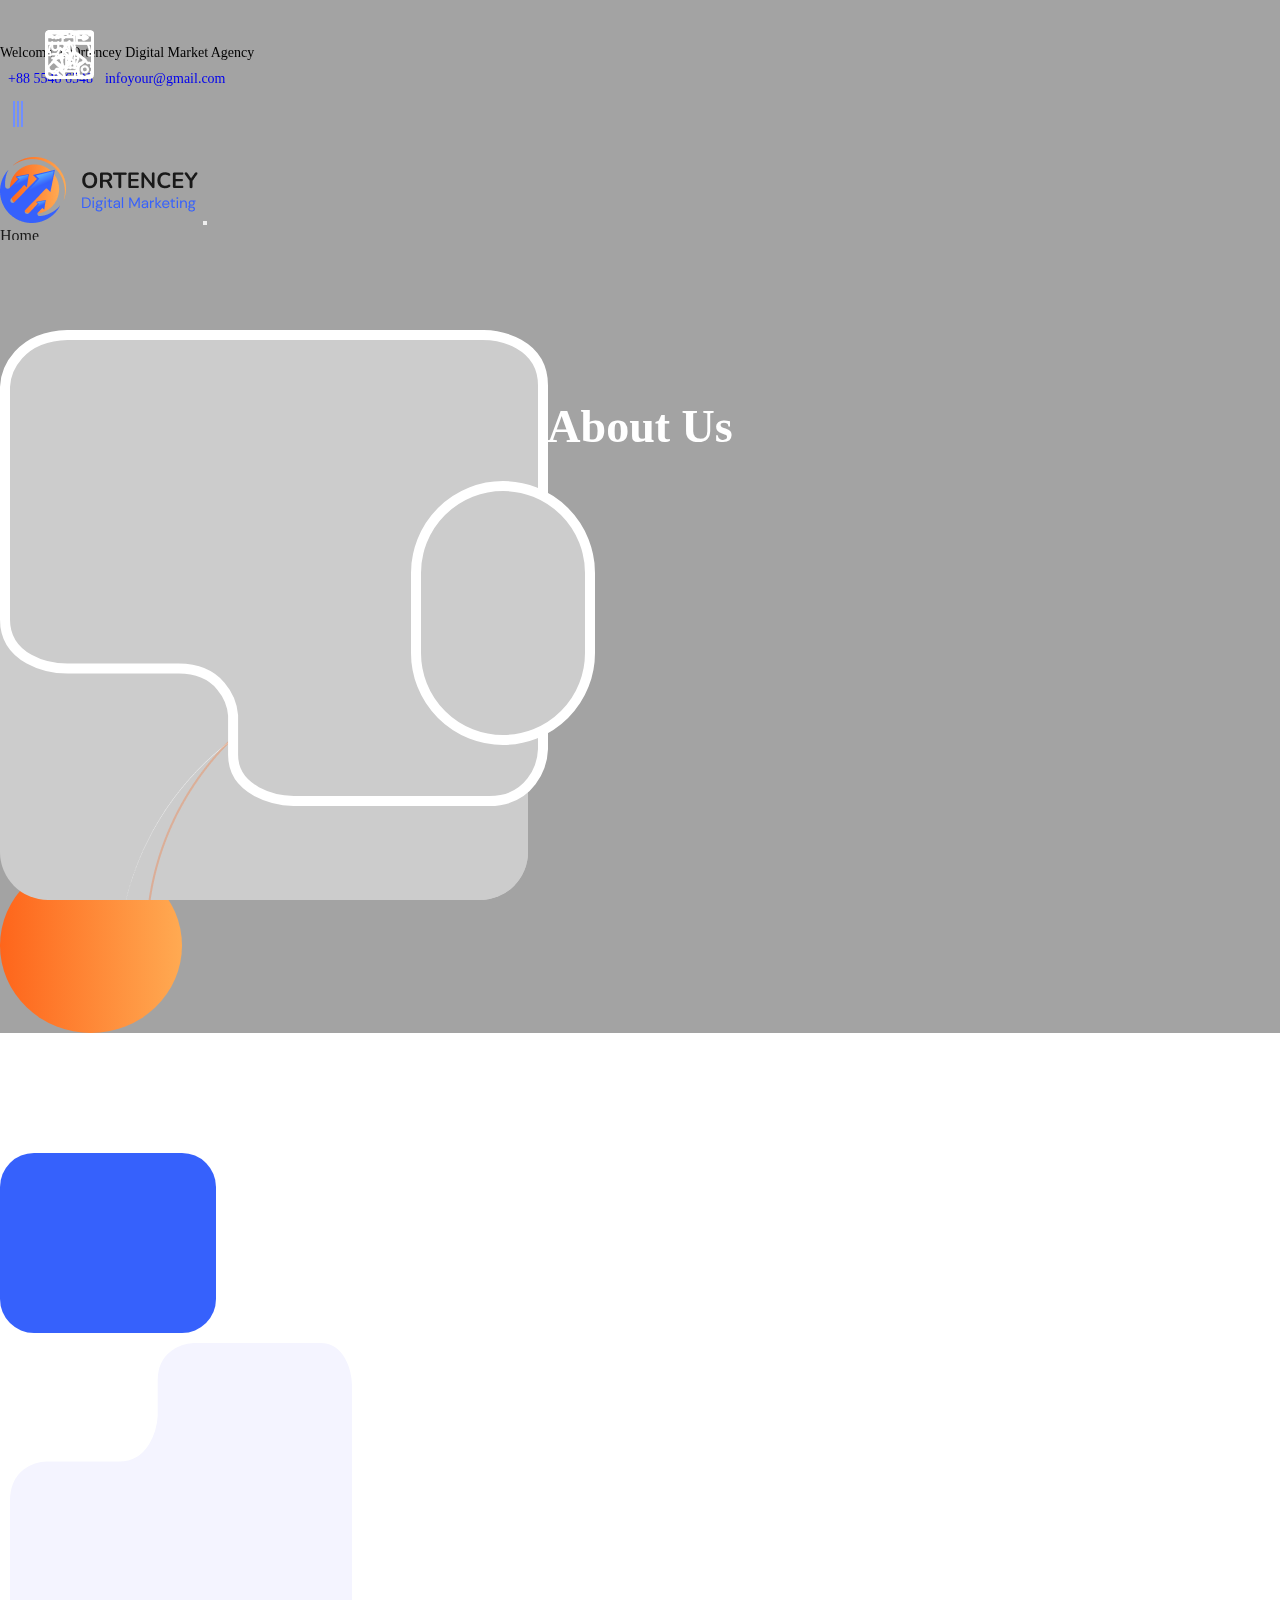
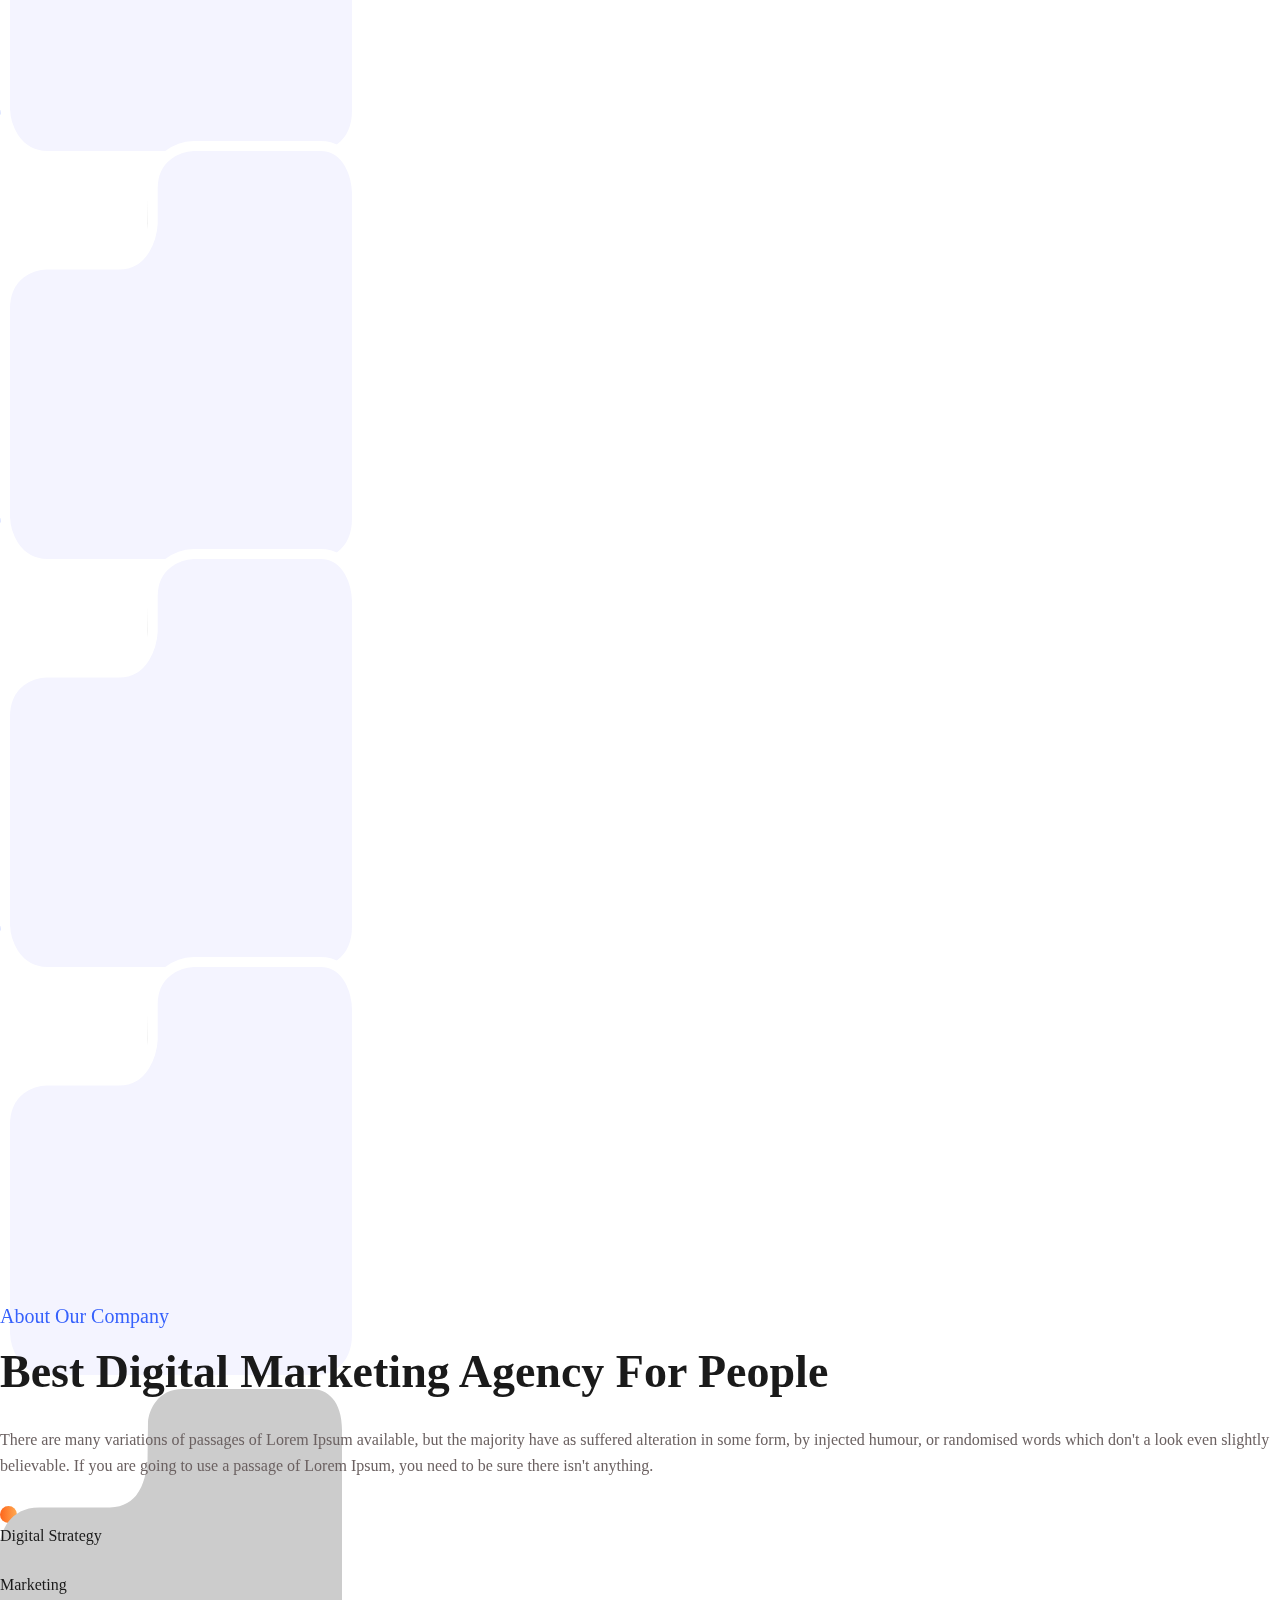
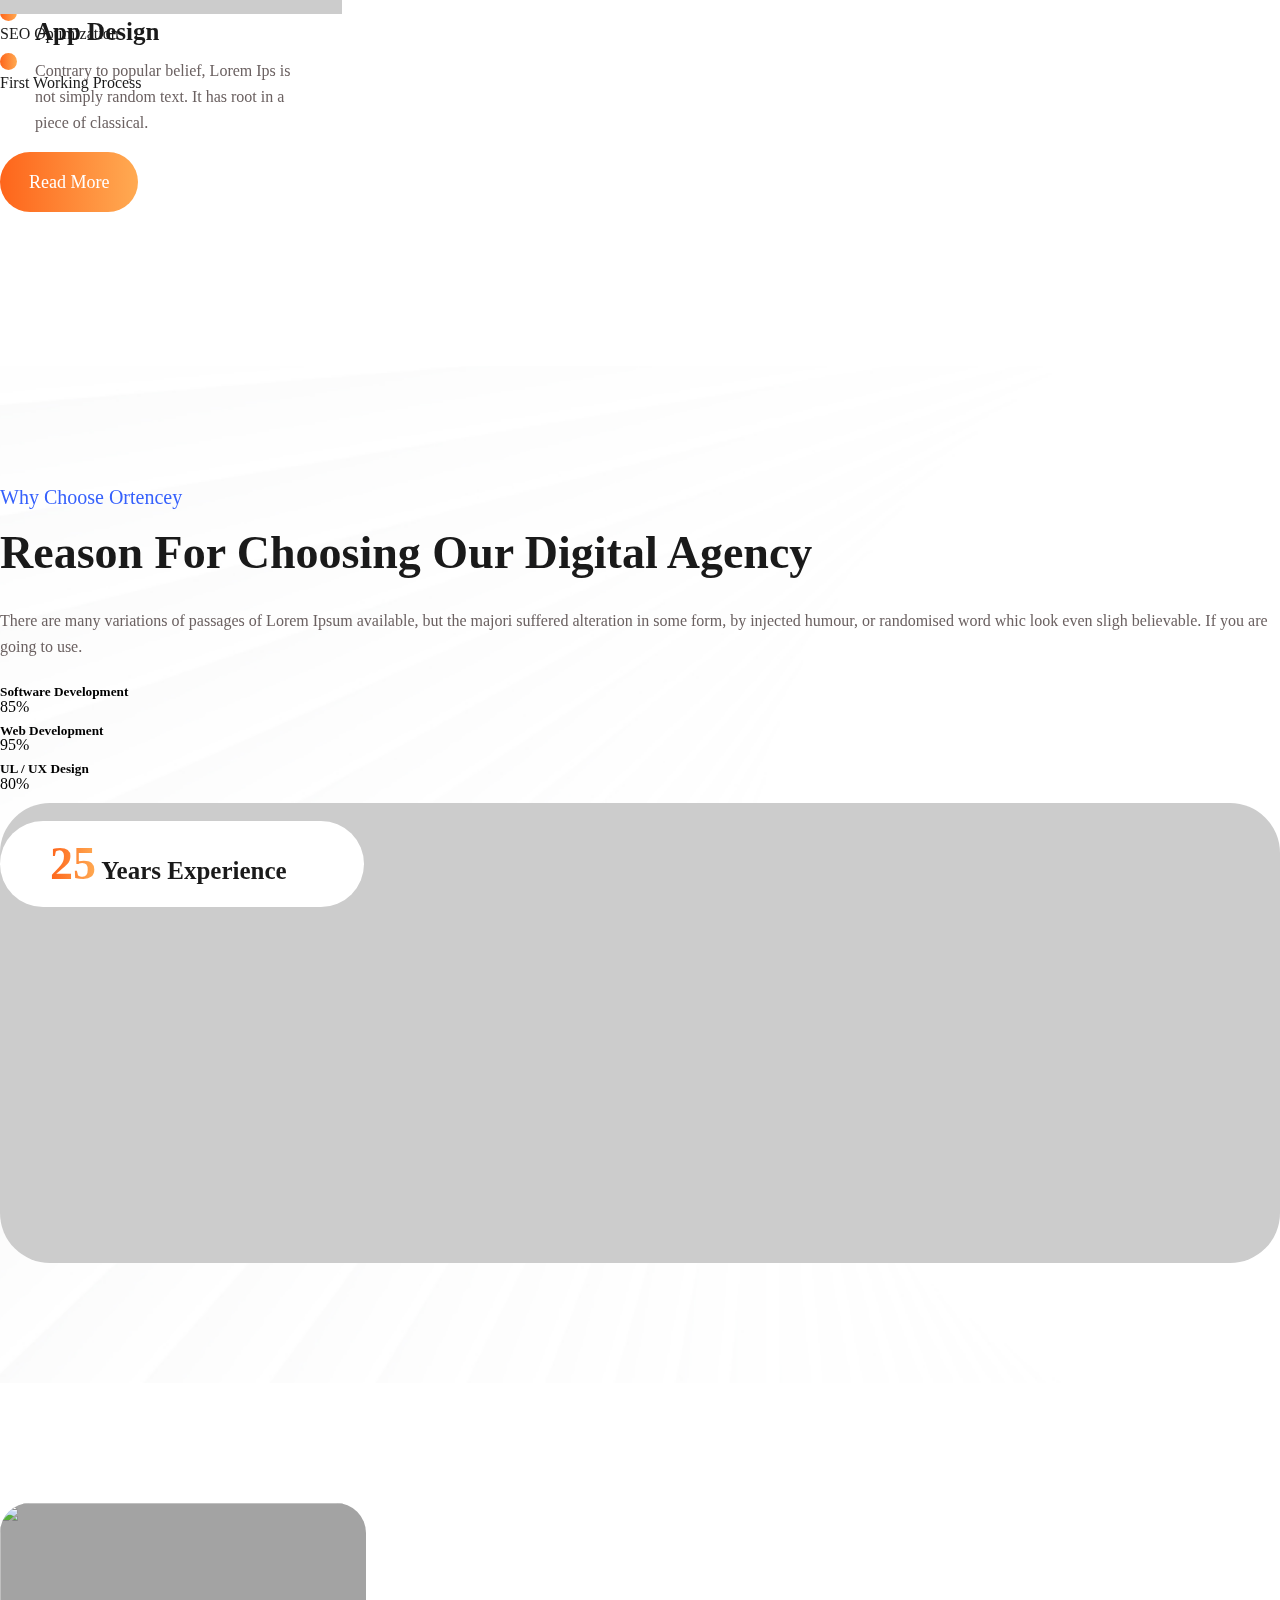
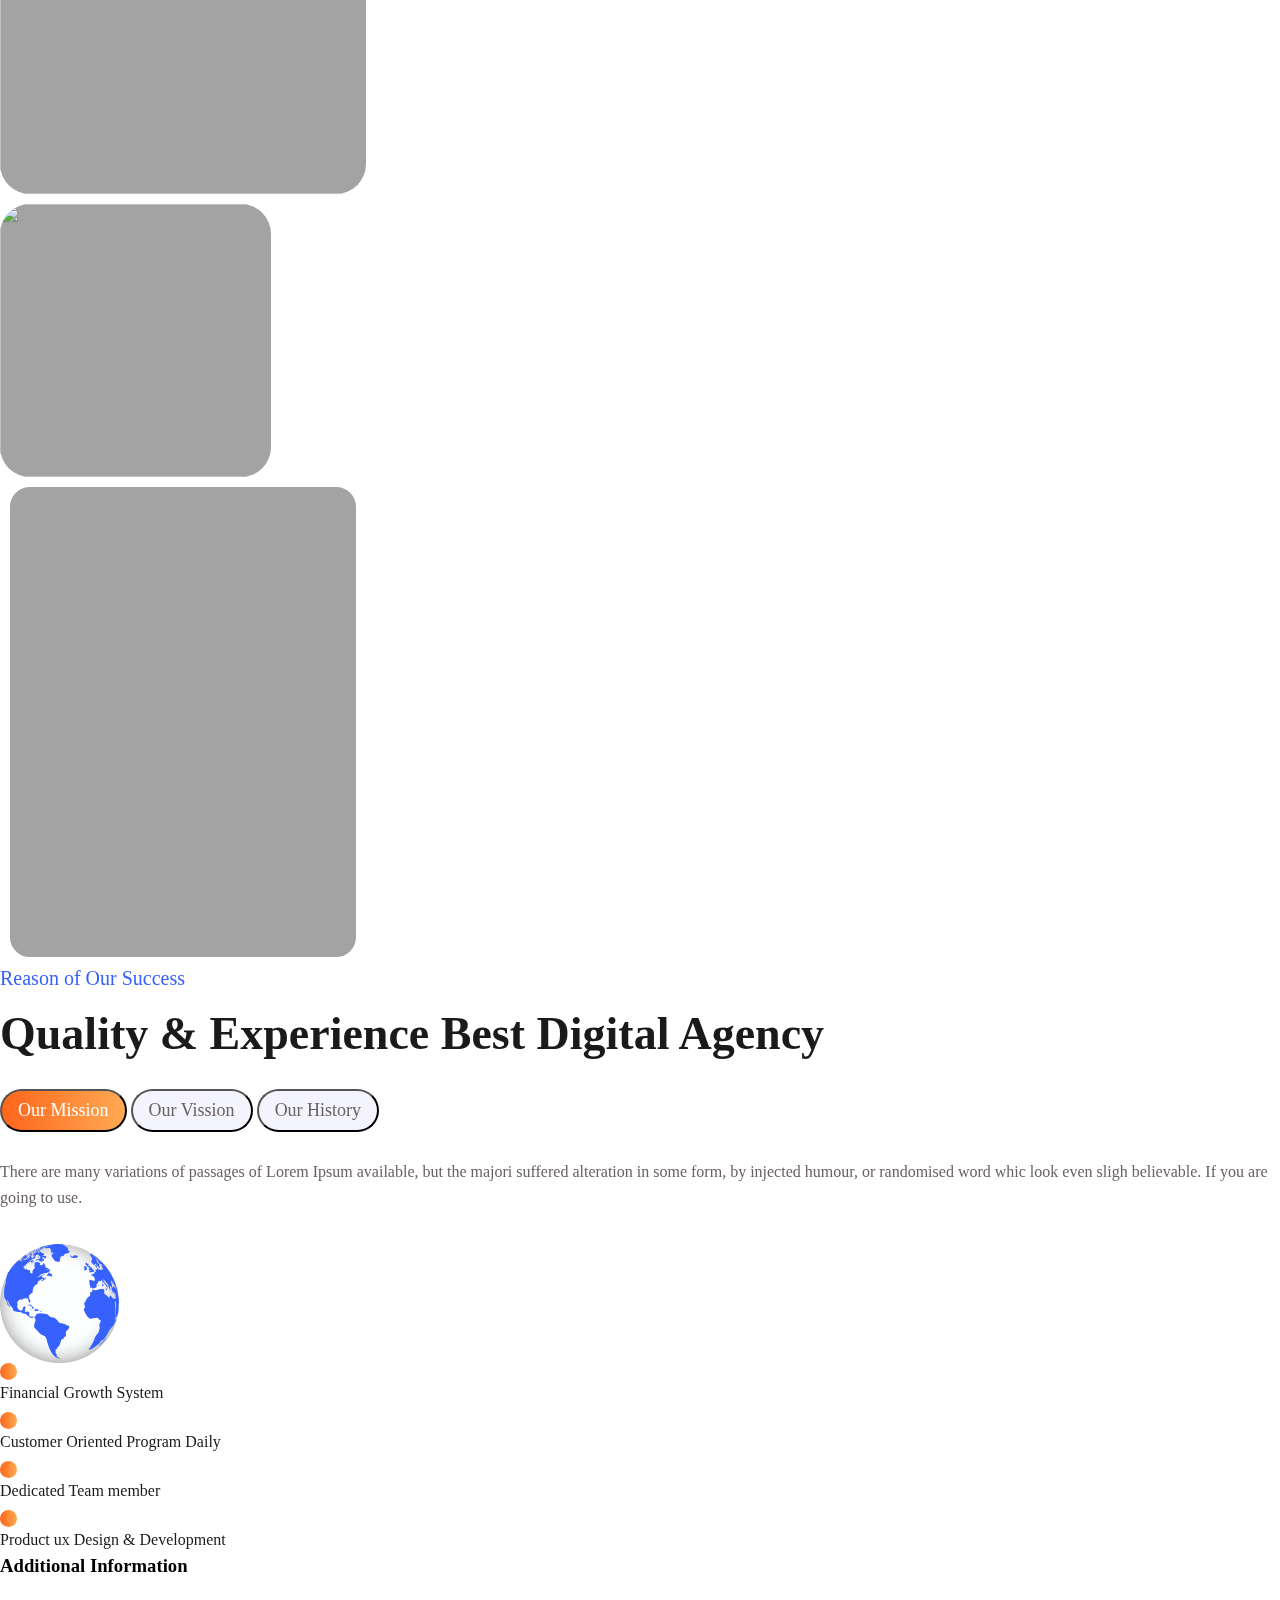
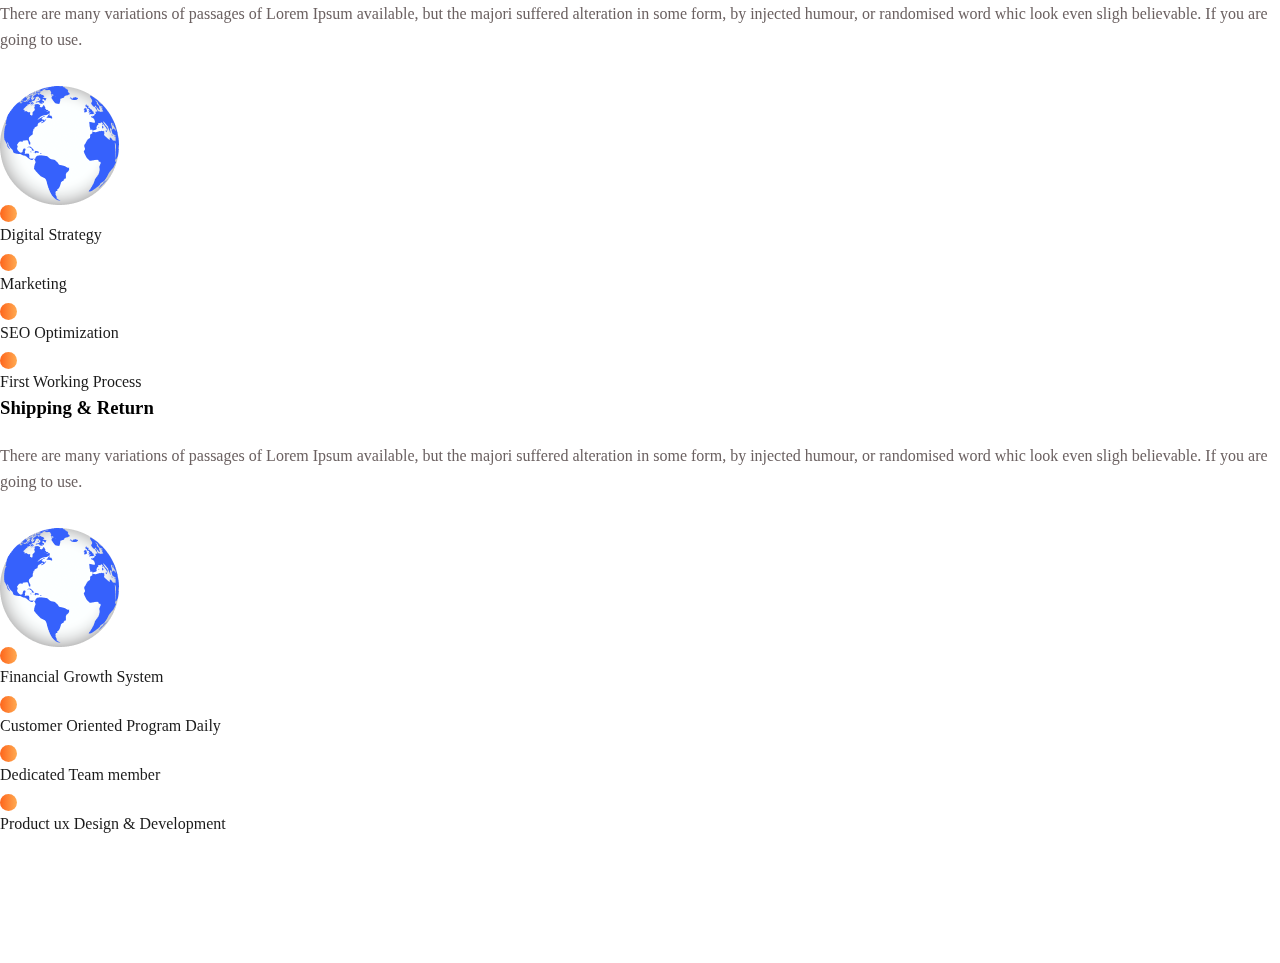
==== commit 7ee4efee: "service page design" ====
--- a/About/about.html
+++ b/About/about.html
@@ -69,27 +69,18 @@
                                     Services <i class="fas fa-chevron-down"></i>
                                 </a>
                                 <ul class="dropdown-menu">
-                                    <li><a class="dropdown-item" href="#">Action</a></li>
-                                    <li><a class="dropdown-item" href="#">Another action</a></li>
-                                    <li>
-                                        <hr class="dropdown-divider">
-                                    </li>
-                                    <li><a class="dropdown-item" href="#">Something else here</a></li>
+                                    <li><a class="dropdown-item" href="../Service/service_details.html">Search Engine
+                                            Optimization</a></li>
+                                    <li><a class="dropdown-item" href="../Service/service_details.html">Web Design &
+                                            Development</a></li>
+                                    <li><a class="dropdown-item" href="../Service/service_details.html">Email and
+                                            Content Marketing</a></li>
+                                    <li><a class="dropdown-item" href="../Service/service_details.html">Social Media
+                                            Network Marketing </a></li>
                                 </ul>
                             </li>
-                            <li class="nav-item dropdown">
-                                <a class="nav-link dropdown-toggle" href="#" role="button" data-bs-toggle="dropdown"
-                                    aria-expanded="false">
-                                    Team <i class="fas fa-chevron-down"></i>
-                                </a>
-                                <ul class="dropdown-menu">
-                                    <li><a class="dropdown-item" href="#">Action</a></li>
-                                    <li><a class="dropdown-item" href="#">Another action</a></li>
-                                    <li>
-                                        <hr class="dropdown-divider">
-                                    </li>
-                                    <li><a class="dropdown-item" href="#">Something else here</a></li>
-                                </ul>
+                            <li class="nav-item ">
+                                <a class="nav-link" href="../Team/team.html">Team </a>
                             </li>
                             <li class="nav-item dropdown">
                                 <a class="nav-link dropdown-toggle" href="#" role="button" data-bs-toggle="dropdown"
@@ -97,12 +88,7 @@
                                     Pases <i class="fas fa-chevron-down"></i>
                                 </a>
                                 <ul class="dropdown-menu">
-                                    <li><a class="dropdown-item" href="#">Action</a></li>
-                                    <li><a class="dropdown-item" href="#">Another action</a></li>
-                                    <li>
-                                        <hr class="dropdown-divider">
-                                    </li>
-                                    <li><a class="dropdown-item" href="#">Something else here</a></li>
+                                    <li><a class="dropdown-item" href="../Service/service.html">Service page</a></li>
                                 </ul>
                             </li>
                             <li class="nav-item dropdown">
@@ -141,14 +127,9 @@
             </nav>
         </div>
     </section>
-    <!-- =============Banner section================== -->
-    <div id="about_banner">
-        <div class="container">
-
-        </div>
-    </div>
+
     <!-- ============ Banner section ============== -->
-    <section id="about_banner" class="position-relative z-0">
+    <section id="common_banner" class="position-relative z-0">
         <div class="container">
             <div class="banner_wrapper position-relative ">
                 <div class="banner_text text-center">
@@ -169,7 +150,7 @@
     <div id="about">
         <div class="container">
             <!-- ============About section top part========== -->
-            <div class="about_card row justify-content-between">
+            <div class="about_card row justify-content-center gap-4">
                 <div class="col-lg-3 about_item position-relative">
                     <div class="about_item_icon position-absolute">
                         <img src="../images/graphics.png" alt="">
@@ -548,11 +529,11 @@
                 </div>
             </div>
         </div>
-        </id>
-
-        <script src="https://cdn.jsdelivr.net/npm/bootstrap@5.3.2/dist/js/bootstrap.bundle.min.js"
-            integrity="sha384-C6RzsynM9kWDrMNeT87bh95OGNyZPhcTNXj1NW7RuBCsyN/o0jlpcV8Qyq46cDfL"
-            crossorigin="anonymous"></script>
+    </div>
+
+    <script src="https://cdn.jsdelivr.net/npm/bootstrap@5.3.2/dist/js/bootstrap.bundle.min.js"
+        integrity="sha384-C6RzsynM9kWDrMNeT87bh95OGNyZPhcTNXj1NW7RuBCsyN/o0jlpcV8Qyq46cDfL"
+        crossorigin="anonymous"></script>
 </body>
 
 </html>--- a/css/style.css
+++ b/css/style.css
@@ -58,6 +58,67 @@
     font-weight: 400;
     line-height: 26px; 
     padding-bottom: 27px;
+}
+/* ===========Common banner section============ */
+#common_banner{
+    background: #a3a3a3;
+    overflow: hidden;
+}
+#common_banner .banner_wrapper{
+    padding: 166px 0 154px;
+}
+#common_banner .banner_wrapper h2{
+    color: #FFF;
+    text-align: center;
+    font-family: var(--Nunito);
+    font-size: 46px;
+    font-style: normal;
+    font-weight: 700;
+    line-height: 41px; 
+}
+#common_banner .banner_wrapper a{
+    color: #FFF;
+    font-family: var(--DmSans);
+    font-size: 16px;
+    font-style: normal;
+    font-weight: 400;
+    line-height: 41px;
+}
+#common_banner .banner_wrapper p{
+    background:  linear-gradient(90deg, #FE651B -0.02%, #FFAA52 100.06%);
+    background-clip: text;
+    -webkit-background-clip: text;
+    -webkit-text-fill-color: transparent;
+    font-family: var(--DmSans);
+    font-size: 16px;
+    font-style: normal;
+    font-weight: 400;
+    line-height: 41px;
+}
+
+.circle1{
+    width: 182px;
+    height: 175px;
+    bottom: -90px;
+    left: -80px;
+    background:  linear-gradient(90deg, #0F7AEF 0.03%, #6CE3FF 100.09%);
+    border-radius: 50%;
+    -webkit-border-radius: 50%;
+    -moz-border-radius: 50%;
+    -ms-border-radius: 50%;
+    -o-border-radius: 50%;
+}
+.circle2{
+    width: 182px;
+    height: 175px;
+    top: -90px;
+    right: -80px;
+    background:  linear-gradient(90deg, #FE651B -0.02%, #FFAA52 100.06%);
+    border-radius: 50%;
+    -webkit-border-radius: 50%;
+    -moz-border-radius: 50%;
+    -ms-border-radius: 50%;
+    -o-border-radius: 50%;
 }
 
 /* ====================top header===================  */
@@ -165,7 +226,7 @@
 .navbar .nav-link i{
     font-size: 12px;
 }
-.navbar .nav-link{}
+
 .dropdown-toggle::after {
     display: none;
    
@@ -202,7 +263,7 @@
 #banner .banner_wrapper{
     padding: 216px 0;
 }
-#banner .banner_wrapper .banner_text{}
+
 
 #banner .banner_wrapper .banner_text h6{
     font-family: var(--DmSans);
@@ -416,9 +477,6 @@
 #why_choose{
     padding: 120px 0;
  }
- #why_choose{}
-
- .why_choose_wrapper{}
  .why_choose_wrapper .why_choode_img{
     width: 100%;
     height: 460px;
--- a/About/about.css
+++ b/About/about.css
@@ -5,66 +5,7 @@
 .nav{
     background: #a3a3a3;
 }
-#about_banner{
-    background: #a3a3a3;
-    overflow: hidden;
-}
-#about_banner .banner_wrapper{
-    padding: 166px 0 154px;
-}
-#about_banner .banner_wrapper h2{
-    color: #FFF;
-    text-align: center;
-    font-family: var(--Nunito);
-    font-size: 46px;
-    font-style: normal;
-    font-weight: 700;
-    line-height: 41px; 
-}
-#about_banner .banner_wrapper a{
-    color: #FFF;
-    font-family: var(--DmSans);
-    font-size: 16px;
-    font-style: normal;
-    font-weight: 400;
-    line-height: 41px;
-}
-#about_banner .banner_wrapper p{
-    background:  linear-gradient(90deg, #FE651B -0.02%, #FFAA52 100.06%);
-    background-clip: text;
-    -webkit-background-clip: text;
-    -webkit-text-fill-color: transparent;
-    font-family: var(--DmSans);
-    font-size: 16px;
-    font-style: normal;
-    font-weight: 400;
-    line-height: 41px;
-}
 
-.circle1{
-    width: 182px;
-    height: 175px;
-    bottom: -90px;
-    left: -80px;
-    background:  linear-gradient(90deg, #0F7AEF 0.03%, #6CE3FF 100.09%);
-    border-radius: 50%;
-    -webkit-border-radius: 50%;
-    -moz-border-radius: 50%;
-    -ms-border-radius: 50%;
-    -o-border-radius: 50%;
-}
-.circle2{
-    width: 182px;
-    height: 175px;
-    top: -90px;
-    right: -80px;
-    background:  linear-gradient(90deg, #FE651B -0.02%, #FFAA52 100.06%);
-    border-radius: 50%;
-    -webkit-border-radius: 50%;
-    -moz-border-radius: 50%;
-    -ms-border-radius: 50%;
-    -o-border-radius: 50%;
-}
 
 /* =================About section============= */
 #about {
@@ -152,6 +93,13 @@
     --bs-nav-tabs-border-width: 0;
 }
 .tab_product .nav-link{
+    
+    font-family: var(--DmSans);
+    color: #6B6161;
+    font-size: 18px;
+    font-style: normal;
+    font-weight: 400;
+    line-height: normal;
     padding: 9px 16px;
     background:  #F4F4FF;
     border-radius: 500px;
@@ -167,6 +115,7 @@
 }
 .tab_product .nav-link:hover,
 .tab_product .nav-link.active{
+    color:#FFF;
     background:  linear-gradient(90deg, #FE651B -0.02%, #FFAA52 100.06%);
 
 }